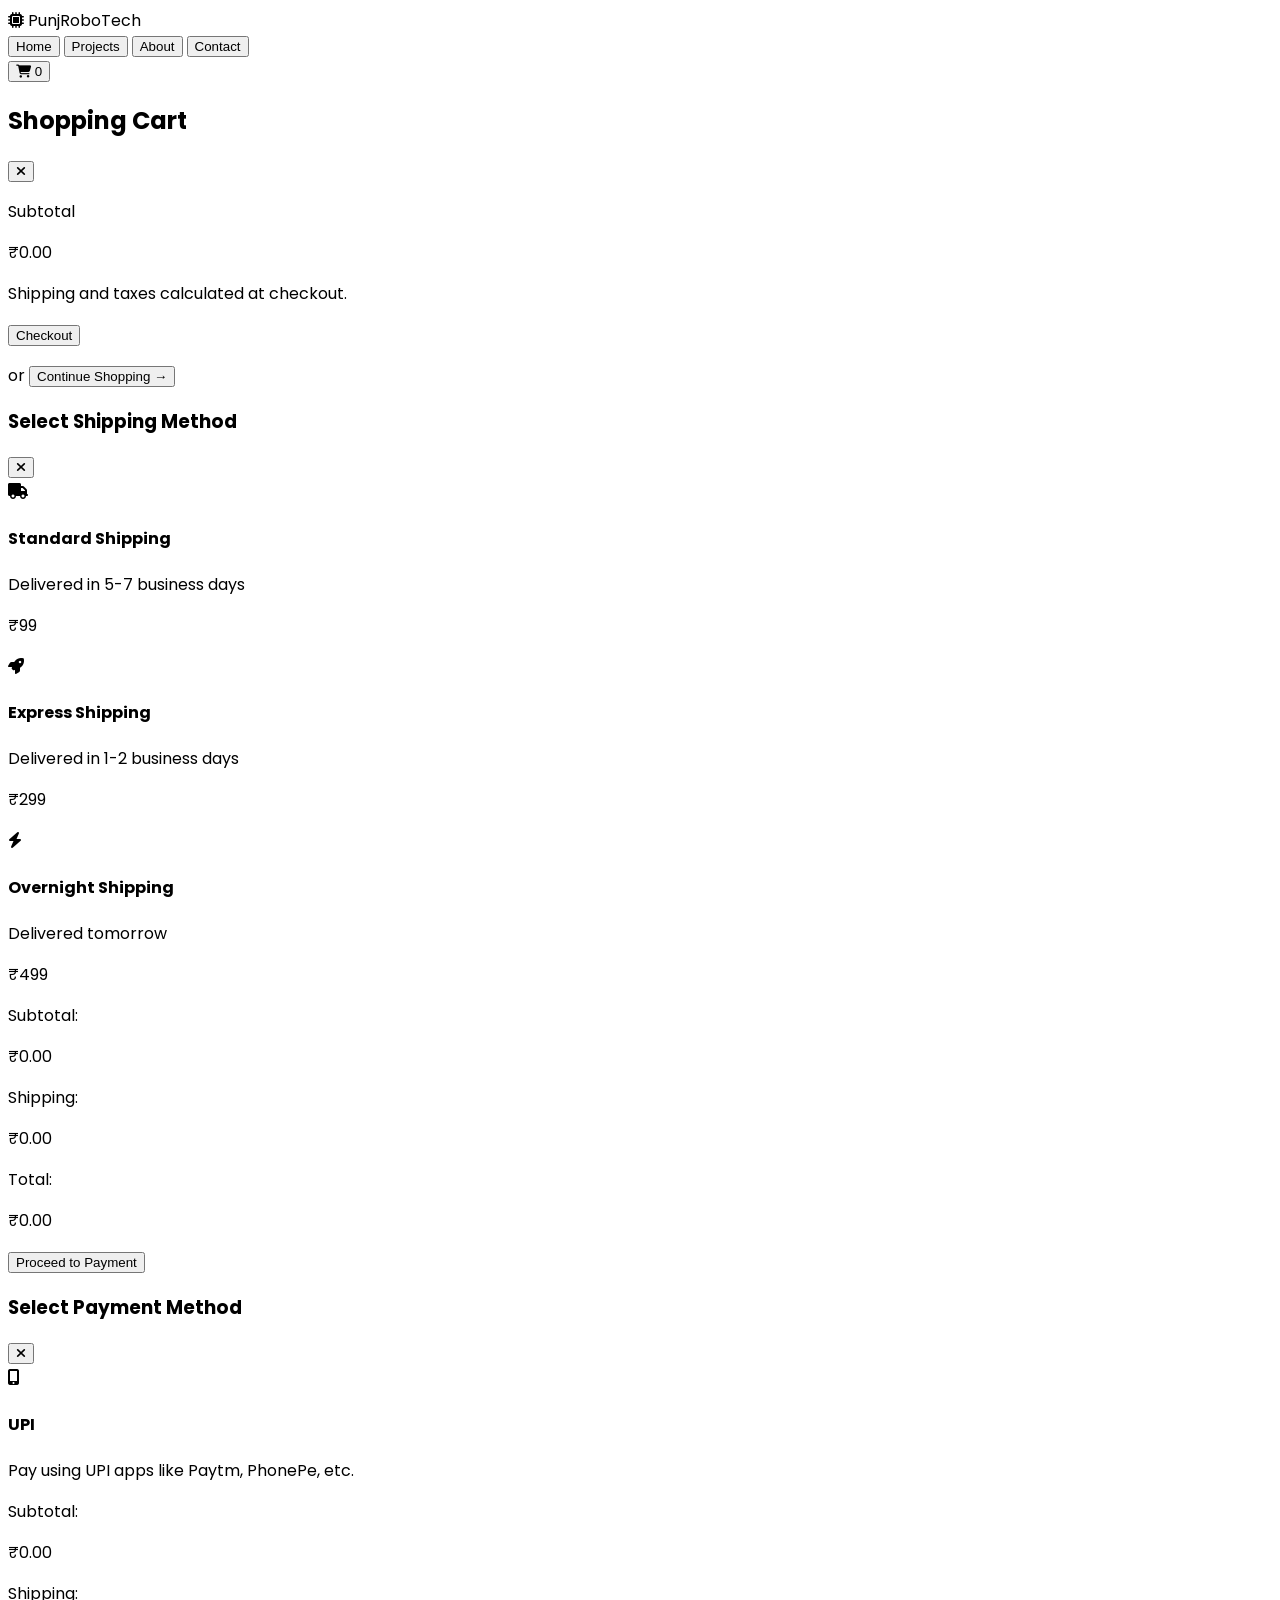
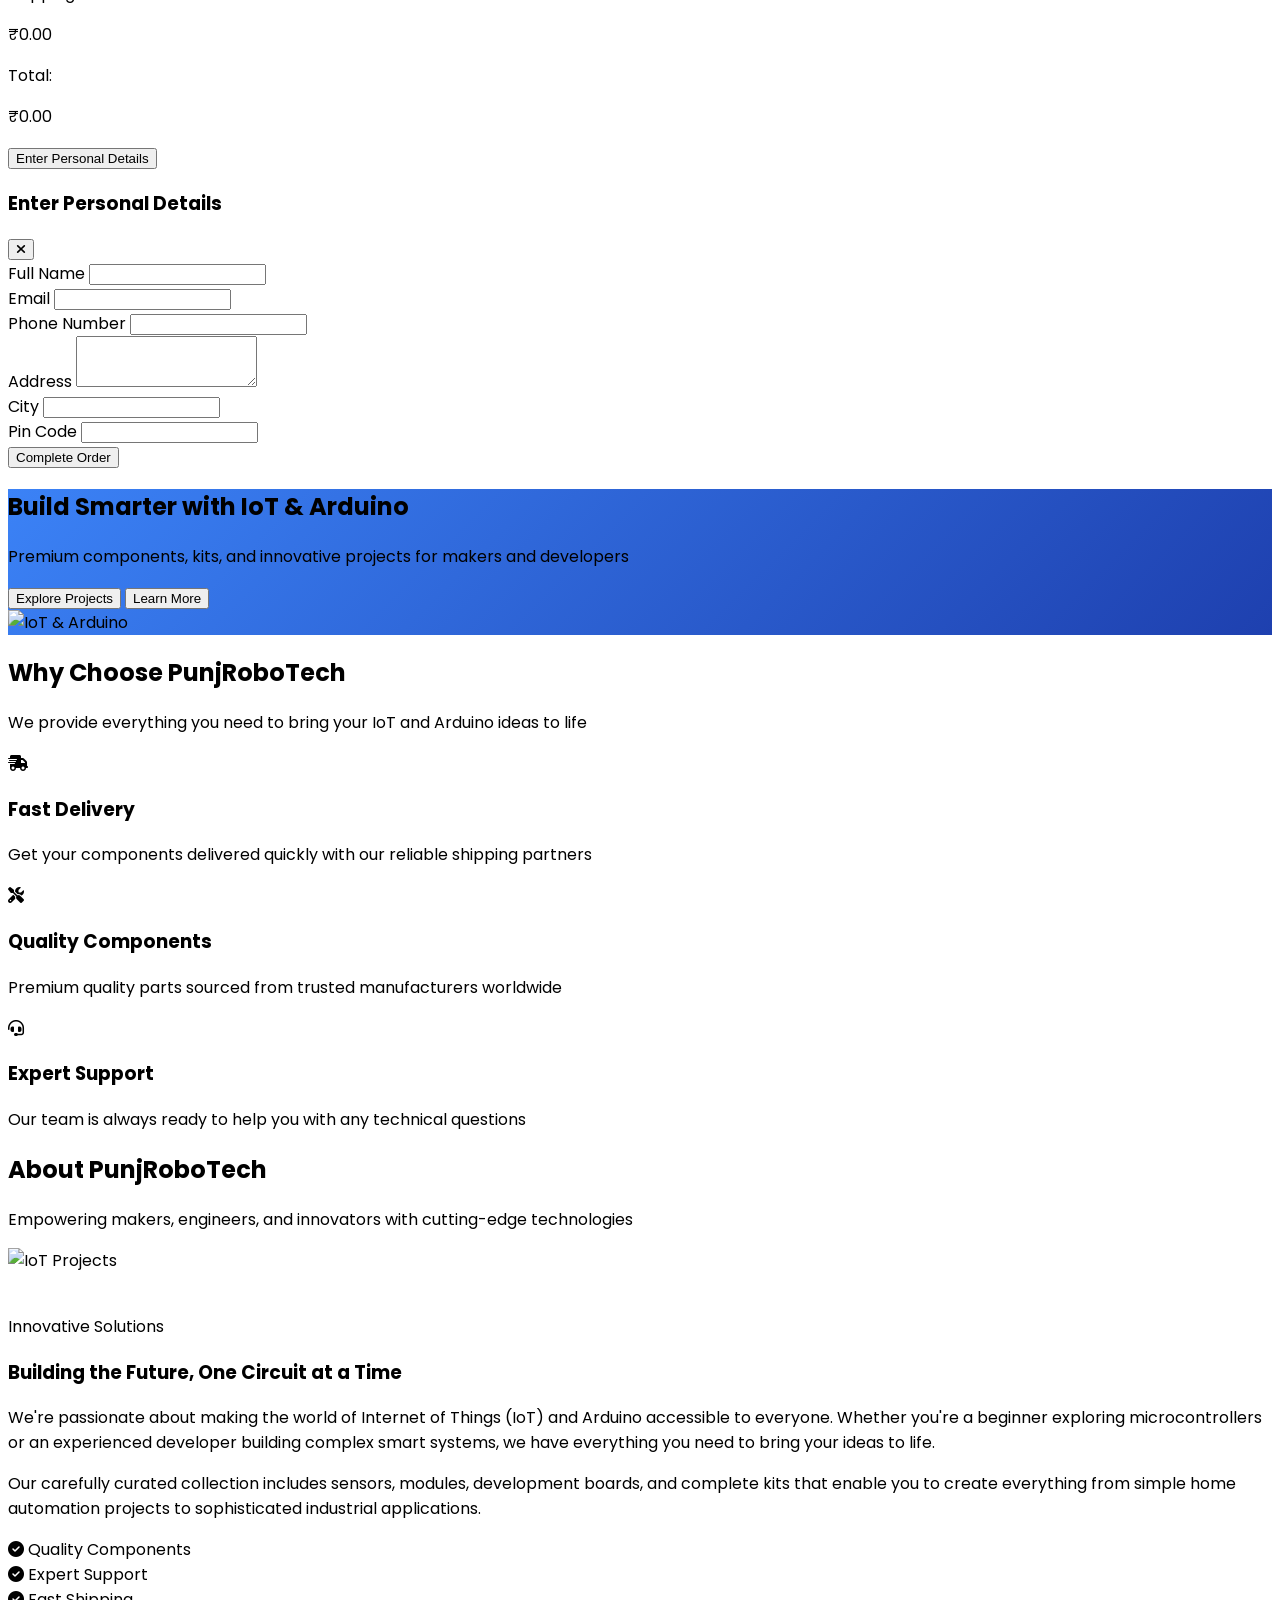
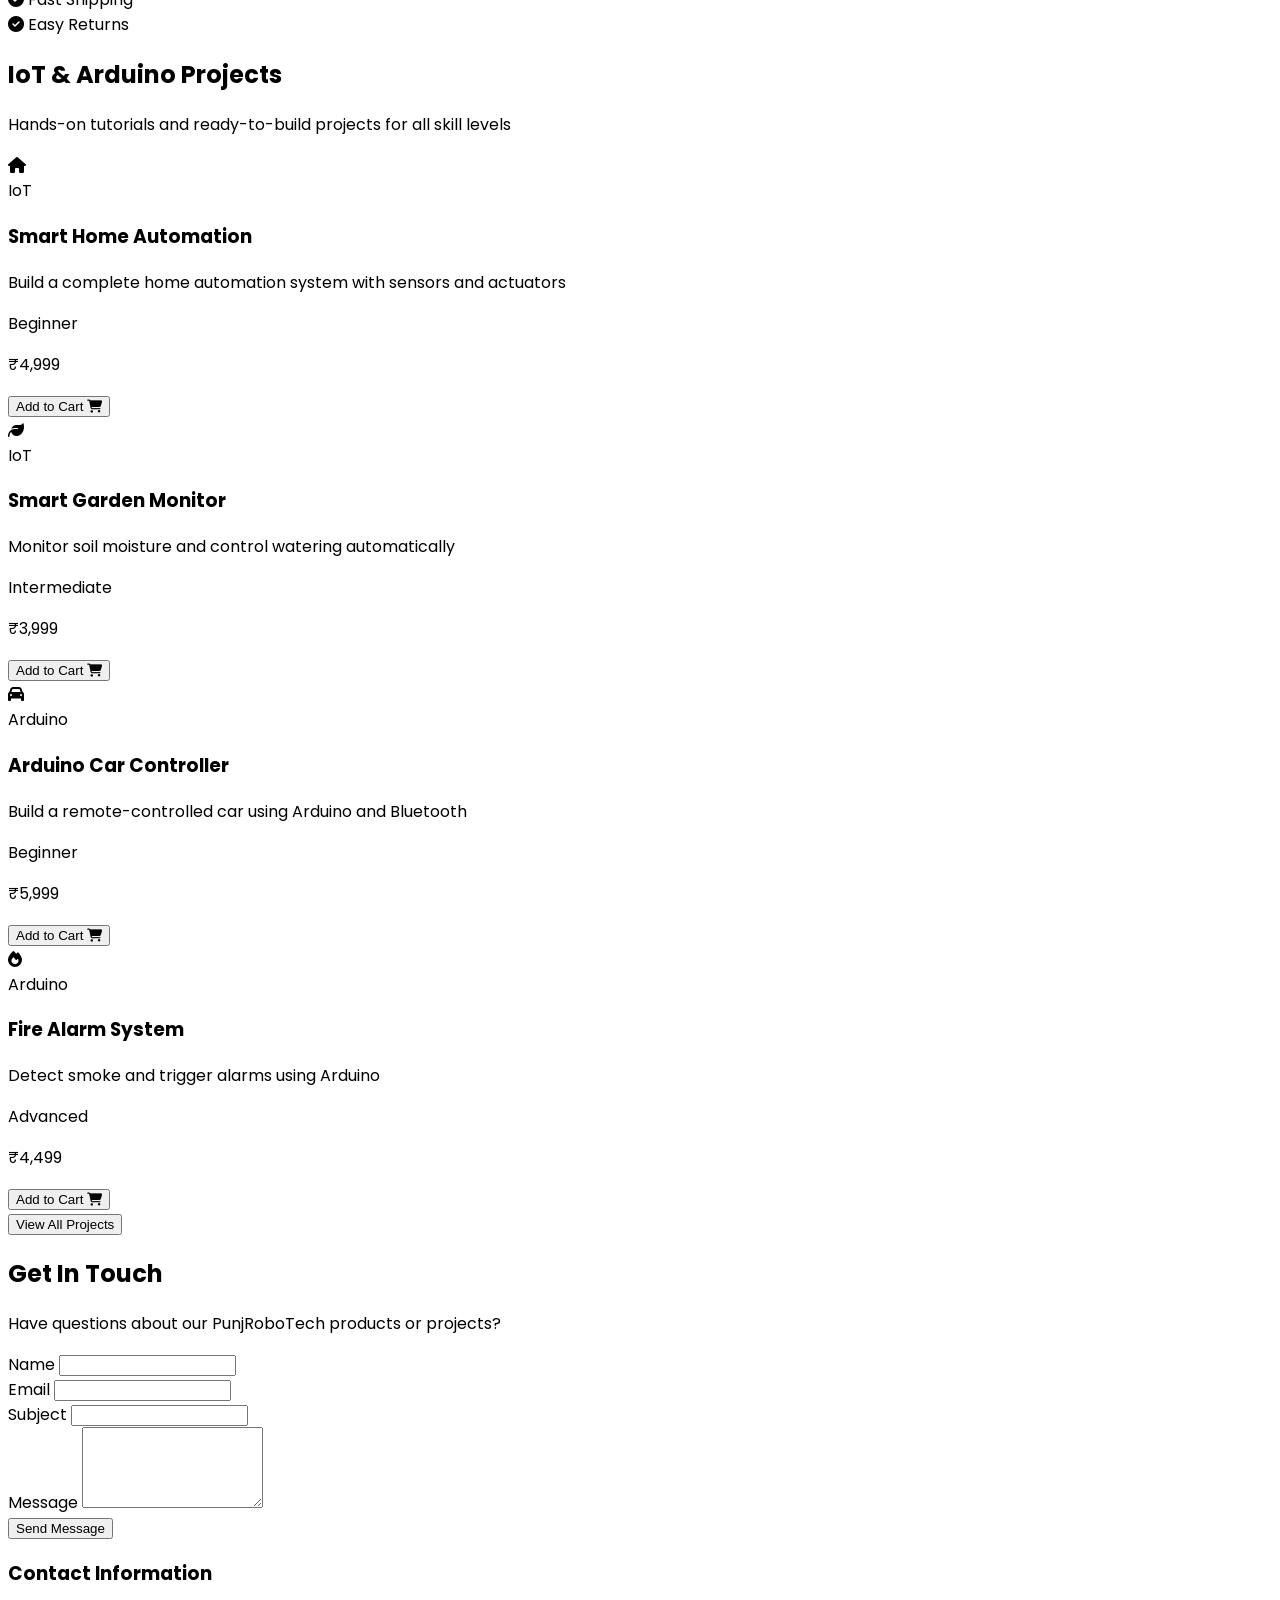
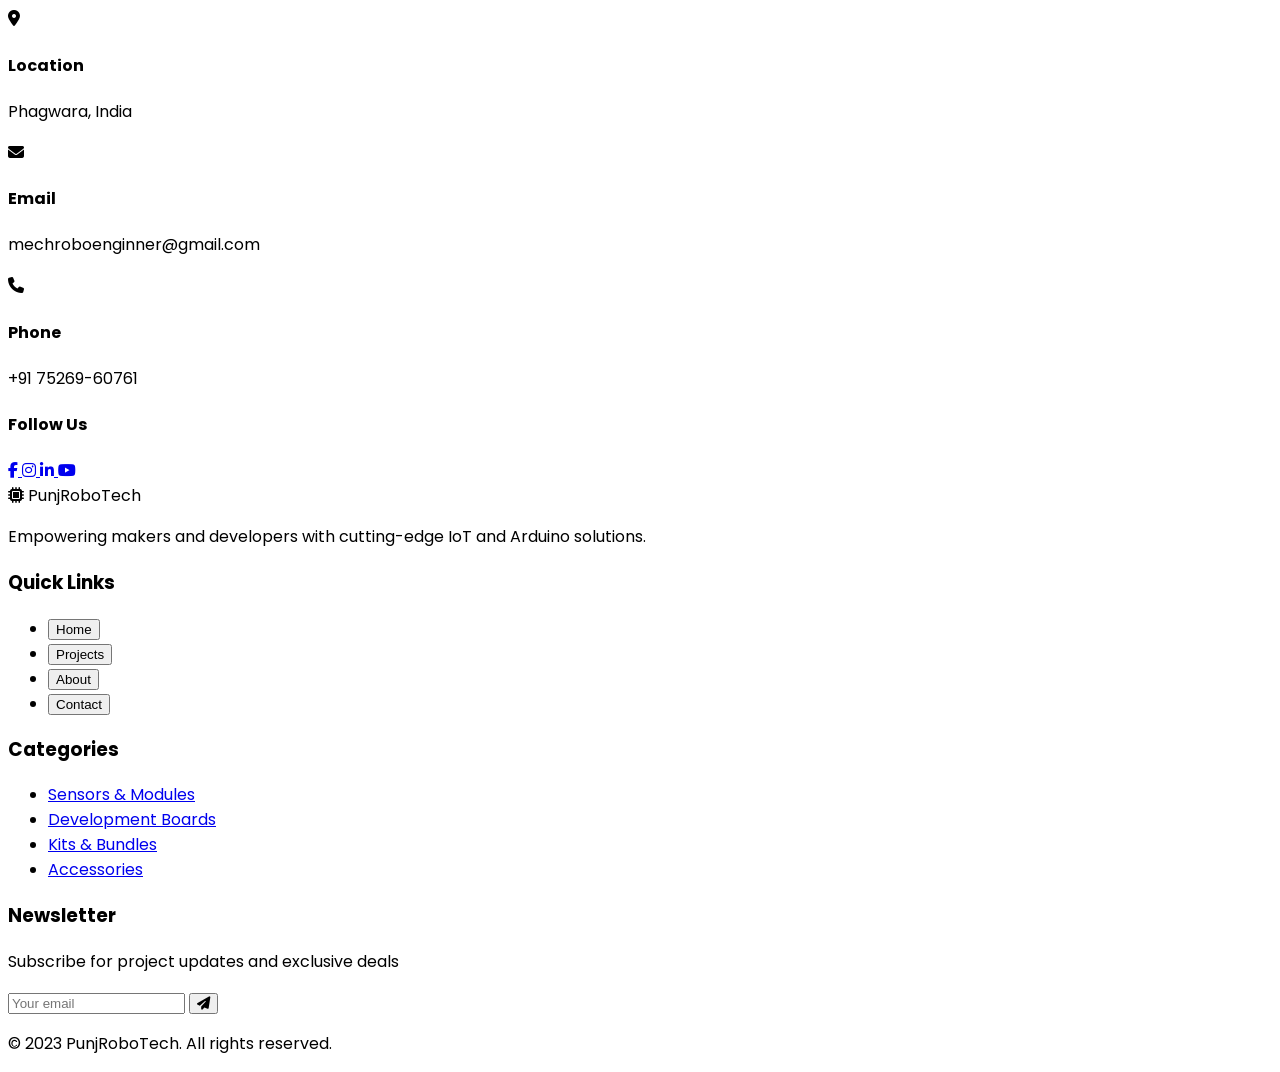
==== index.html @ 55bca628 "Update index.html" ====
<!DOCTYPE html>
<html lang="en">
<head>
    <meta charset="UTF-8">
    <meta name="viewport" content="width=device-width, initial-scale=1.0">
    <title>PunjRoboTech - IoT & Arduino Projects Store</title>
    <script src="https://cdn.tailwindcss.com"></script>
    <link rel="stylesheet" href="https://cdnjs.cloudflare.com/ajax/libs/font-awesome/6.4.0/css/all.min.css">
    <script>
        tailwind.config = {
            theme: {
                extend: {
                    colors: {
                        primary: '#3b82f6',
                        secondary: '#1e40af',
                        accent: '#f59e0b',
                        dark: '#0f172a'
                    }
                }
            }
        }
    </script>
    <style>
        @import url('https://fonts.googleapis.com/css2?family=Poppins:wght@300;400;500;600;700&display=swap');
        body {
            font-family: 'Poppins', sans-serif;
            scroll-behavior: smooth;
        }
        .product-card:hover {
            transform: translateY(-5px);
            box-shadow: 0 20px 25px -5px rgba(0, 0, 0, 0.1), 0 10px 10px -5px rgba(0, 0, 0, 0.04);
        }
        .project-card:hover {
            transform: scale(1.03);
        }
        .nav-link.active {
            color: #3b82f6;
            border-bottom: 2px solid #3b82f6;
        }
        .hero-bg {
            background: linear-gradient(135deg, #3b82f6 0%, #1e40af 100%);
        }
        .fade-in {
            animation: fadeIn 0.8s ease-in;
        }
        @keyframes fadeIn {
            from { opacity: 0; transform: translateY(20px); }
            to { opacity: 1; transform: translateY(0); }
        }
        .iot-badge {
            position: absolute;
            top: 12px;
            left: 12px;
            background-color: #f59e0b;
            color: white;
            padding: 4px 8px;
            border-radius: 4px;
            font-size: 12px;
            font-weight: bold;
        }
        .arduino-badge {
            position: absolute;
            top: 12px;
            right: 12px;
            background-color: #ef4444;
            color: white;
            padding: 4px 8px;
            border-radius: 4px;
            font-size: 12px;
            font-weight: bold;
        }
        .pulse {
            animation: pulse 2s infinite;
        }
        @keyframes pulse {
            0% { transform: scale(1); }
            50% { transform: scale(1.05); }
            100% { transform: scale(1); }
        }
        .cart-item {
            transition: all 0.3s ease;
        }
        .cart-item:hover {
            transform: translateX(5px);
        }
        .feature-icon {
            transition: all 0.3s ease;
        }
        .feature-icon:hover {
            transform: scale(1.1);
        }
        .scroll-top {
            position: fixed;
            bottom: 20px;
            right: 20px;
            opacity: 0;
            visibility: hidden;
            transition: all 0.3s ease;
        }
        .scroll-top.visible {
            opacity: 1;
            visibility: visible;
        }
        .shipping-method {
            transition: all 0.3s ease;
            cursor: pointer;
        }
        .shipping-method.selected {
            border-color: #3b82f6;
            background-color: #dbeafe;
        }
        .payment-method {
            transition: all 0.3s ease;
            cursor: pointer;
        }
        .payment-method.selected {
            border-color: #3b82f6;
            background-color: #dbeafe;
        }
        .personal-details-form {
            transition: all 0.3s ease;
            opacity: 0;
            transform: translateY(20px);
            visibility: hidden;
        }
        .personal-details-form.show {
            opacity: 1;
            transform: translateY(0);
            visibility: visible;
        }
    </style>
</head>
<body class="bg-gray-50">
    <!-- Header -->
    <header class="bg-white shadow-lg fixed w-full z-50">
        <div class="max-w-7xl mx-auto px-4 sm:px-6 lg:px-8">
            <div class="flex justify-between h-16">
                <div class="flex items-center">
                    <span class="text-2xl font-bold text-primary flex items-center">
                        <i class="fas fa-microchip mr-2"></i> PunjRoboTech
                    </span>
                </div>
                <div class="hidden md:flex items-center space-x-8">
                    <button onclick="scrollToSection('home')" class="text-gray-700 hover:text-primary transition duration-300 nav-link">Home</button>
                    <button onclick="scrollToSection('projects')" class="text-gray-700 hover:text-primary transition duration-300 nav-link">Projects</button>
                    <button onclick="scrollToSection('about')" class="text-gray-700 hover:text-primary transition duration-300 nav-link">About</button>
                    <button onclick="scrollToSection('contact')" class="text-gray-700 hover:text-primary transition duration-300 nav-link">Contact</button>
                </div>
                <div class="flex items-center">
                    <button onclick="toggleCart()" class="p-2 rounded-full bg-gray-100 hover:bg-gray-200 transition duration-300 relative">
                        <i class="fas fa-shopping-cart text-gray-700"></i>
                        <span id="cart-count" class="absolute -top-1 -right-1 bg-red-500 text-white text-xs rounded-full h-5 w-5 flex items-center justify-center">0</span>
                    </button>
                </div>
            </div>
        </div>
    </header>

    <!-- Cart Sidebar -->
    <div id="cart-sidebar" class="fixed inset-y-0 right-0 max-w-full flex transform transition-transform duration-300 ease-in-out z-50 hidden">
        <div class="w-screen max-w-md">
            <div class="h-full flex flex-col bg-white shadow-xl">
                <div class="flex-1 overflow-y-auto py-6 px-4 sm:px-6">
                    <div class="flex items-start justify-between">
                        <h2 class="text-lg font-medium text-gray-900">Shopping Cart</h2>
                        <button onclick="toggleCart()" class="text-gray-400 hover:text-gray-500">
                            <i class="fas fa-times text-xl"></i>
                        </button>
                    </div>

                    <div class="mt-8">
                        <div class="flow-root">
                            <ul id="cart-items" class="-my-6 divide-y divide-gray-200">
                                <!-- Cart items will be loaded here -->
                            </ul>
                        </div>
                    </div>
                </div>

                <div class="border-t border-gray-200 py-6 px-4 sm:px-6">
                    <div class="flex justify-between text-base font-medium text-gray-900">
                        <p>Subtotal</p>
                        <p id="cart-total">₹0.00</p>
                    </div>
                    <p class="mt-0.5 text-sm text-gray-500">Shipping and taxes calculated at checkout.</p>
                    <div class="mt-6">
                        <button id="checkout-btn" onclick="showShippingMethods()" class="w-full bg-primary text-white py-3 px-4 rounded-md shadow hover:bg-secondary transition duration-300">
                            Checkout
                        </button>
                    </div>
                    <div class="mt-6 flex justify-center text-sm text-center text-gray-500">
                        <p>
                            or
                            <button type="button" onclick="toggleCart()" class="text-primary font-medium hover:text-secondary">
                                Continue Shopping<span aria-hidden="true"> &rarr;</span>
                            </button>
                        </p>
                    </div>
                </div>
            </div>
        </div>
    </div>

    <!-- Shipping Methods Modal -->
    <div id="shipping-modal" class="fixed inset-0 bg-black bg-opacity-50 z-50 flex items-center justify-center p-4 hidden">
        <div class="bg-white rounded-xl shadow-2xl max-w-md w-full p-6">
            <div class="flex justify-between items-center mb-6">
                <h3 class="text-xl font-bold text-gray-900">Select Shipping Method</h3>
                <button onclick="closeShippingModal()" class="text-gray-400 hover:text-gray-500">
                    <i class="fas fa-times text-xl"></i>
                </button>
            </div>
            
            <div id="shipping-options" class="space-y-4">
                <div class="shipping-method border-2 border-gray-200 rounded-lg p-4 flex items-center"
                     onclick="selectShippingMethod('Standard', 99)">
                    <div class="mr-4">
                        <i class="fas fa-truck text-gray-500 text-2xl"></i>
                    </div>
                    <div class="flex-1">
                        <h4 class="font-semibold text-gray-900">Standard Shipping</h4>
                        <p class="text-gray-600 text-sm">Delivered in 5-7 business days</p>
                    </div>
                    <div class="text-right">
                        <p class="font-semibold text-primary">₹99</p>
                    </div>
                </div>
                
                <div class="shipping-method border-2 border-gray-200 rounded-lg p-4 flex items-center"
                     onclick="selectShippingMethod('Express', 299)">
                    <div class="mr-4">
                        <i class="fas fa-rocket text-gray-500 text-2xl"></i>
                    </div>
                    <div class="flex-1">
                        <h4 class="font-semibold text-gray-900">Express Shipping</h4>
                        <p class="text-gray-600 text-sm">Delivered in 1-2 business days</p>
                    </div>
                    <div class="text-right">
                        <p class="font-semibold text-primary">₹299</p>
                    </div>
                </div>
                
                <div class="shipping-method border-2 border-gray-200 rounded-lg p-4 flex items-center"
                     onclick="selectShippingMethod('Overnight', 499)">
                    <div class="mr-4">
                        <i class="fas fa-bolt text-gray-500 text-2xl"></i>
                    </div>
                    <div class="flex-1">
                        <h4 class="font-semibold text-gray-900">Overnight Shipping</h4>
                        <p class="text-gray-600 text-sm">Delivered tomorrow</p>
                    </div>
                    <div class="text-right">
                        <p class="font-semibold text-primary">₹499</p>
                    </div>
                </div>
            </div>
            
            <div class="mt-8 pt-6 border-t border-gray-200">
                <div class="flex justify-between items-center mb-4">
                    <p class="text-gray-600">Subtotal:</p>
                    <p id="sub-total" class="font-semibold">₹0.00</p>
                </div>
                <div class="flex justify-between items-center mb-4">
                    <p class="text-gray-600">Shipping:</p>
                    <p id="shipping-cost" class="font-semibold">₹0.00</p>
                </div>
                <div class="flex justify-between items-center mb-6">
                    <p class="text-lg font-semibold text-gray-900">Total:</p>
                    <p id="final-total" class="text-lg font-bold text-primary">₹0.00</p>
                </div>
                <button onclick="showPaymentMethods()" class="w-full bg-primary text-white py-3 px-4 rounded-md shadow hover:bg-secondary transition duration-300">
                    Proceed to Payment
                </button>
            </div>
        </div>
    </div>

    <!-- Payment Methods Modal -->
    <div id="payment-modal" class="fixed inset-0 bg-black bg-opacity-50 z-50 flex items-center justify-center p-4 hidden">
        <div class="bg-white rounded-xl shadow-2xl max-w-md w-full p-6">
            <div class="flex justify-between items-center mb-6">
                <h3 class="text-xl font-bold text-gray-900">Select Payment Method</h3>
                <button onclick="closePaymentModal()" class="text-gray-400 hover:text-gray-500">
                    <i class="fas fa-times text-xl"></i>
                </button>
            </div>
            
            <div id="payment-options" class="space-y-4">
                <div class="payment-method border-2 border-gray-200 rounded-lg p-4 flex items-center"
                     onclick="selectPaymentMethod('UPI')">
                    <div class="mr-4">
                        <i class="fas fa-mobile-alt text-gray-500 text-2xl"></i>
                    </div>
                    <div class="flex-1">
                        <h4 class="font-semibold text-gray-900">UPI</h4>
                        <p class="text-gray-600 text-sm">Pay using UPI apps like Paytm, PhonePe, etc.</p>
                    </div>
                </div>
            </div>
            
            <div class="mt-8 pt-6 border-t border-gray-200">
                <div class="flex justify-between items-center mb-4">
                    <p class="text-gray-600">Subtotal:</p>
                    <p id="payment-subtotal" class="font-semibold">₹0.00</p>
                </div>
                <div class="flex justify-between items-center mb-4">
                    <p class="text-gray-600">Shipping:</p>
                    <p id="payment-shipping" class="font-semibold">₹0.00</p>
                </div>
                <div class="flex justify-between items-center mb-6">
                    <p class="text-lg font-semibold text-gray-900">Total:</p>
                    <p id="payment-total" class="text-lg font-bold text-primary">₹0.00</p>
                </div>
                <button onclick="showPersonalDetailsForm()" class="w-full bg-primary text-white py-3 px-4 rounded-md shadow hover:bg-secondary transition duration-300">
                    Enter Personal Details
                </button>
            </div>
        </div>
    </div>

    <!-- Personal Details Form Modal -->
    <div id="details-modal" class="fixed inset-0 bg-black bg-opacity-50 z-50 flex items-center justify-center p-4 hidden">
        <div class="bg-white rounded-xl shadow-2xl max-w-md w-full p-6">
            <div class="flex justify-between items-center mb-6">
                <h3 class="text-xl font-bold text-gray-900">Enter Personal Details</h3>
                <button onclick="closeDetailsModal()" class="text-gray-400 hover:text-gray-500">
                    <i class="fas fa-times text-xl"></i>
                </button>
            </div>
            
            <form id="personal-details-form" class="space-y-4">
                <div>
                    <label for="full-name" class="block text-gray-700 font-medium mb-2">Full Name</label>
                    <input type="text" id="full-name" class="w-full px-4 py-3 border border-gray-300 rounded-lg focus:ring-2 focus:ring-primary focus:border-transparent" required>
                </div>
                
                <div>
                    <label for="email" class="block text-gray-700 font-medium mb-2">Email</label>
                    <input type="email" id="email" class="w-full px-4 py-3 border border-gray-300 rounded-lg focus:ring-2 focus:ring-primary focus:border-transparent" required>
                </div>
                
                <div>
                    <label for="phone" class="block text-gray-700 font-medium mb-2">Phone Number</label>
                    <input type="tel" id="phone" class="w-full px-4 py-3 border border-gray-300 rounded-lg focus:ring-2 focus:ring-primary focus:border-transparent" required>
                </div>
                
                <div>
                    <label for="address" class="block text-gray-700 font-medium mb-2">Address</label>
                    <textarea id="address" rows="3" class="w-full px-4 py-3 border border-gray-300 rounded-lg focus:ring-2 focus:ring-primary focus:border-transparent" required></textarea>
                </div>
                
                <div class="grid grid-cols-2 gap-4">
                    <div>
                        <label for="city" class="block text-gray-700 font-medium mb-2">City</label>
                        <input type="text" id="city" class="w-full px-4 py-3 border border-gray-300 rounded-lg focus:ring-2 focus:ring-primary focus:border-transparent" required>
                    </div>
                    
                    <div>
                        <label for="pincode" class="block text-gray-700 font-medium mb-2">Pin Code</label>
                        <input type="text" id="pincode" class="w-full px-4 py-3 border border-gray-300 rounded-lg focus:ring-2 focus:ring-primary focus:border-transparent" required>
                    </div>
                </div>
                
                <div class="mt-8">
                    <button type="submit" class="w-full bg-primary text-white py-3 px-4 rounded-md shadow hover:bg-secondary transition duration-300">
                        Complete Order
                    </button>
                </div>
            </form>
        </div>
    </div>

    <!-- Cart Overlay -->
    <div id="cart-overlay" class="fixed inset-0 bg-black bg-opacity-50 z-40 hidden"></div>

    <!-- Hero Section -->
    <section id="home" class="hero-bg pt-16 pb-20">
        <div class="max-w-7xl mx-auto px-4 sm:px-6 lg:px-8">
            <div class="flex flex-col md:flex-row items-center justify-between py-12">
                <div class="md:w-1/2 mb-10 md:mb-0 fade-in">
                    <h1 class="text-4xl md:text-5xl font-bold text-white leading-tight mb-4">
                        Build Smarter with IoT & Arduino
                    </h1>
                    <p class="text-xl text-blue-100 mb-8">
                        Premium components, kits, and innovative projects for makers and developers
                    </p>
                    <div class="flex flex-col sm:flex-row space-y-4 sm:space-y-0 sm:space-x-4">
                        <button onclick="scrollToSection('projects')" class="bg-white text-primary font-semibold py-3 px-8 rounded-lg shadow-lg hover:bg-gray-100 transition duration-300">
                            Explore Projects
                        </button>
                        <button onclick="scrollToSection('about')" class="border-2 border-white text-white font-semibold py-3 px-8 rounded-lg hover:bg-white hover:text-primary transition duration-300">
                            Learn More
                        </button>
                    </div>
                </div>
                <div class="md:w-1/2 flex justify-center fade-in">
                    <div class="relative">
                        <div class="w-64 h-64 bg-accent rounded-full absolute -top-4 -left-4 opacity-20 animate-pulse"></div>
                        <div class="w-64 h-64 bg-primary rounded-full absolute -bottom-4 -right-4 opacity-20 animate-pulse"></div>
                        <img src="https://images.unsplash.com/photo-1607082350899-7e105aa886ae?auto=format&fit=crop&w=500&h=500&q=80" alt="IoT & Arduino" class="relative rounded-xl shadow-2xl pulse">
                    </div>
                </div>
            </div>
        </div>
    </section>

    <!-- Features Section -->
    <section class="py-16 bg-white">
        <div class="max-w-7xl mx-auto px-4 sm:px-6 lg:px-8">
            <div class="text-center mb-12">
                <h2 class="text-3xl md:text-4xl font-bold text-gray-900 mb-4">Why Choose PunjRoboTech</h2>
                <p class="text-xl text-gray-600 max-w-3xl mx-auto">
                    We provide everything you need to bring your IoT and Arduino ideas to life
                </p>
            </div>
            
            <div class="grid grid-cols-1 md:grid-cols-3 gap-8">
                <div class="text-center p-6 rounded-xl bg-gray-50 hover:bg-gray-100 transition duration-300">
                    <div class="feature-icon w-16 h-16 bg-primary rounded-full flex items-center justify-center mx-auto mb-4">
                        <i class="fas fa-shipping-fast text-white text-2xl"></i>
                    </div>
                    <h3 class="text-xl font-semibold text-gray-900 mb-2">Fast Delivery</h3>
                    <p class="text-gray-600">Get your components delivered quickly with our reliable shipping partners</p>
                </div>
                
                <div class="text-center p-6 rounded-xl bg-gray-50 hover:bg-gray-100 transition duration-300">
                    <div class="feature-icon w-16 h-16 bg-accent rounded-full flex items-center justify-center mx-auto mb-4">
                        <i class="fas fa-tools text-white text-2xl"></i>
                    </div>
                    <h3 class="text-xl font-semibold text-gray-900 mb-2">Quality Components</h3>
                    <p class="text-gray-600">Premium quality parts sourced from trusted manufacturers worldwide</p>
                </div>
                
                <div class="text-center p-6 rounded-xl bg-gray-50 hover:bg-gray-100 transition duration-300">
                    <div class="feature-icon w-16 h-16 bg-secondary rounded-full flex items-center justify-center mx-auto mb-4">
                        <i class="fas fa-headset text-white text-2xl"></i>
                    </div>
                    <h3 class="text-xl font-semibold text-gray-900 mb-2">Expert Support</h3>
                    <p class="text-gray-600">Our team is always ready to help you with any technical questions</p>
                </div>
            </div>
        </div>
    </section>

    <!-- About Section -->
    <section id="about" class="py-20 bg-gray-50">
        <div class="max-w-7xl mx-auto px-4 sm:px-6 lg:px-8">
            <div class="text-center mb-16">
                <h2 class="text-3xl md:text-4xl font-bold text-gray-900 mb-4">About PunjRoboTech</h2>
                <p class="text-xl text-gray-600 max-w-3xl mx-auto">
                    Empowering makers, engineers, and innovators with cutting-edge technologies
                </p>
            </div>
            
            <div class="flex flex-col md:flex-row items-center gap-12">
                <div class="md:w-1/2 fade-in">
                    <div class="relative">
                        <img src="https://images.unsplash.com/photo-1550745165-9bc0b252726f?auto=format&fit=crop&w=600&h=400&q=80" alt="IoT Projects" class="rounded-xl shadow-lg">
                        <div class="absolute -bottom-6 -right-6 bg-primary text-white p-4 rounded-lg shadow-lg">
                            <i class="fas fa-chip text-2xl"></i>
                            <p class="font-bold mt-2">Innovative Solutions</p>
                        </div>
                    </div>
                </div>
                <div class="md:w-1/2 fade-in">
                    <h3 class="text-2xl font-bold text-gray-900 mb-6">Building the Future, One Circuit at a Time</h3>
                    <p class="text-gray-600 mb-6">
                        We're passionate about making the world of Internet of Things (IoT) and Arduino accessible to everyone. Whether you're a beginner exploring microcontrollers or an experienced developer building complex smart systems, we have everything you need to bring your ideas to life.
                    </p>
                    <p class="text-gray-600 mb-6">
                        Our carefully curated collection includes sensors, modules, development boards, and complete kits that enable you to create everything from simple home automation projects to sophisticated industrial applications.
                    </p>
                    <div class="grid grid-cols-2 gap-4">
                        <div class="flex items-center">
                            <i class="fas fa-check-circle text-green-500 mr-2"></i>
                            <span>Quality Components</span>
                        </div>
                        <div class="flex items-center">
                            <i class="fas fa-check-circle text-green-500 mr-2"></i>
                            <span>Expert Support</span>
                        </div>
                        <div class="flex items-center">
                            <i class="fas fa-check-circle text-green-500 mr-2"></i>
                            <span>Fast Shipping</span>
                        </div>
                        <div class="flex items-center">
                            <i class="fas fa-check-circle text-green-500 mr-2"></i>
                            <span>Easy Returns</span>
                        </div>
                    </div>
                </div>
            </div>
        </div>
    </section>

    <!-- Projects Section -->
    <section id="projects" class="py-20 bg-gray-50">
        <div class="max-w-7xl mx-auto px-4 sm:px-6 lg:px-8">
            <div class="text-center mb-16">
                <h2 class="text-3xl md:text-4xl font-bold text-gray-900 mb-4">IoT & Arduino Projects</h2>
                <p class="text-xl text-gray-600 max-w-3xl mx-auto">
                    Hands-on tutorials and ready-to-build projects for all skill levels
                </p>
            </div>
            
            <div class="grid grid-cols-1 md:grid-cols-2 lg:grid-cols-3 gap-8">
                <!-- Project 1 -->
                <div class="project-card bg-white rounded-xl shadow-lg overflow-hidden transition duration-300">
                    <div class="h-48 bg-gradient-to-r from-blue-400 to-purple-500 relative">
                        <div class="absolute inset-0 flex items-center justify-center">
                            <i class="fas fa-home text-white text-5xl"></i>
                        </div>
                    </div>
                    <div class="p-6">
                        <span class="inline-block bg-primary text-white text-xs font-semibold px-3 py-1 rounded-full mb-3">IoT</span>
                        <h3 class="text-xl font-semibold text-gray-900 mb-2">Smart Home Automation</h3>
                        <p class="text-gray-600 mb-4">Build a complete home automation system with sensors and actuators</p>
                        <div class="flex justify-between items-center">
                            <span class="text-sm text-gray-500">Beginner</span>
                            <div class="text-right">
                                <p class="text-lg font-bold text-primary">₹4,999</p>
                                <button onclick="addToCart('Smart Home Automation', 4999)" class="text-primary font-medium hover:text-secondary transition duration-300">
                                    Add to Cart <i class="fas fa-shopping-cart ml-1"></i>
                                </button>
                            </div>
                        </div>
                    </div>
                </div>

                <!-- Project 2 -->
                <div class="project-card bg-white rounded-xl shadow-lg overflow-hidden transition duration-300">
                    <div class="h-48 bg-gradient-to-r from-green-400 to-teal-500 relative">
                        <div class="absolute inset-0 flex items-center justify-center">
                            <i class="fas fa-leaf text-white text-5xl"></i>
                        </div>
                    </div>
                    <div class="p-6">
                        <span class="inline-block bg-secondary text-white text-xs font-semibold px-3 py-1 rounded-full mb-3">IoT</span>
                        <h3 class="text-xl font-semibold text-gray-900 mb-2">Smart Garden Monitor</h3>
                        <p class="text-gray-600 mb-4">Monitor soil moisture and control watering automatically</p>
                        <div class="flex justify-between items-center">
                            <span class="text-sm text-gray-500">Intermediate</span>
                            <div class="text-right">
                                <p class="text-lg font-bold text-primary">₹3,999</p>
                                <button onclick="addToCart('Smart Garden Monitor', 3999)" class="text-primary font-medium hover:text-secondary transition duration-300">
                                    Add to Cart <i class="fas fa-shopping-cart ml-1"></i>
                                </button>
                            </div>
                        </div>
                    </div>
                </div>

                <!-- Project 3 -->
                <div class="project-card bg-white rounded-xl shadow-lg overflow-hidden transition duration-300">
                    <div class="h-48 bg-gradient-to-r from-yellow-400 to-orange-500 relative">
                        <div class="absolute inset-0 flex items-center justify-center">
                            <i class="fas fa-car text-white text-5xl"></i>
                        </div>
                    </div>
                    <div class="p-6">
                        <span class="inline-block bg-accent text-white text-xs font-semibold px-3 py-1 rounded-full mb-3">Arduino</span>
                        <h3 class="text-xl font-semibold text-gray-900 mb-2">Arduino Car Controller</h3>
                        <p class="text-gray-600 mb-4">Build a remote-controlled car using Arduino and Bluetooth</p>
                        <div class="flex justify-between items-center">
                            <span class="text-sm text-gray-500">Beginner</span>
                            <div class="text-right">
                                <p class="text-lg font-bold text-primary">₹5,999</p>
                                <button onclick="addToCart('Arduino Car Controller', 5999)" class="text-primary font-medium hover:text-secondary transition duration-300">
                                    Add to Cart <i class="fas fa-shopping-cart ml-1"></i>
                                </button>
                            </div>
                        </div>
                    </div>
                </div>

                <!-- Project 4 -->
                <div class="project-card bg-white rounded-xl shadow-lg overflow-hidden transition duration-300">
                    <div class="h-48 bg-gradient-to-r from-red-400 to-orange-500 relative">
                        <div class="absolute inset-0 flex items-center justify-center">
                            <i class="fas fa-fire text-white text-5xl"></i>
                        </div>
                    </div>
                    <div class="p-6">
                        <span class="inline-block bg-accent text-white text-xs font-semibold px-3 py-1 rounded-full mb-3">Arduino</span>
                        <h3 class="text-xl font-semibold text-gray-900 mb-2">Fire Alarm System</h3>
                        <p class="text-gray-600 mb-4">Detect smoke and trigger alarms using Arduino</p>
                        <div class="flex justify-between items-center">
                            <span class="text-sm text-gray-500">Advanced</span>
                            <div class="text-right">
                                <p class="text-lg font-bold text-primary">₹4,499</p>
                                <button onclick="addToCart('Fire Alarm System', 4499)" class="text-primary font-medium hover:text-secondary transition duration-300">
                                    Add to Cart <i class="fas fa-shopping-cart ml-1"></i>
                                </button>
                            </div>
                        </div>
                    </div>
                </div>
            </div>
            
            <div class="text-center mt-12">
                <button onclick="scrollToSection('projects')" class="border-2 border-primary text-primary font-semibold py-3 px-8 rounded-lg hover:bg-primary hover:text-white transition duration-300">
                    View All Projects
                </button>
            </div>
        </div>
    </section>

    <!-- Contact Section -->
    <section id="contact" class="py-20 bg-white">
        <div class="max-w-7xl mx-auto px-4 sm:px-6 lg:px-8">
            <div class="text-center mb-16">
                <h2 class="text-3xl md:text-4xl font-bold text-gray-900 mb-4">Get In Touch</h2>
                <p class="text-xl text-gray-600 max-w-3xl mx-auto">
                    Have questions about our PunjRoboTech products or projects?
                </p>
            </div>
            
            <div class="flex flex-col md:flex-row gap-12">
                <div class="md:w-1/2">
                    <form id="contact-form" class="space-y-6">
                        <div>
                            <label for="name" class="block text-gray-700 font-medium mb-2">Name</label>
                            <input type="text" id="name" class="w-full px-4 py-3 border border-gray-300 rounded-lg focus:ring-2 focus:ring-primary focus:border-transparent" required>
                        </div>
                        <div>
                            <label for="email" class="block text-gray-700 font-medium mb-2">Email</label>
                            <input type="email" id="email" class="w-full px-4 py-3 border border-gray-300 rounded-lg focus:ring-2 focus:ring-primary focus:border-transparent" required>
                        </div>
                        <div>
                            <label for="subject" class="block text-gray-700 font-medium mb-2">Subject</label>
                            <input type="text" id="subject" class="w-full px-4 py-3 border border-gray-300 rounded-lg focus:ring-2 focus:ring-primary focus:border-transparent" required>
                        </div>
                        <div>
                            <label for="message" class="block text-gray-700 font-medium mb-2">Message</label>
                            <textarea id="message" rows="5" class="w-full px-4 py-3 border border-gray-300 rounded-lg focus:ring-2 focus:ring-primary focus:border-transparent" required></textarea>
                        </div>
                        <button type="submit" class="w-full bg-primary hover:bg-secondary text-white font-semibold py-3 px-6 rounded-lg transition duration-300">
                            Send Message
                        </button>
                    </form>
                </div>
                
                <div class="md:w-1/2">
                    <div class="bg-white p-8 rounded-xl shadow-lg h-full">
                        <h3 class="text-2xl font-semibold text-gray-900 mb-6">Contact Information</h3>
                        
                        <div class="space-y-6">
                            <div class="flex items-start">
                                <div class="flex-shrink-0 bg-primary p-3 rounded-lg">
                                    <i class="fas fa-map-marker-alt text-white text-xl"></i>
                                </div>
                                <div class="ml-4">
                                    <h4 class="text-lg font-medium text-gray-900">Location</h4>
                                    <p class="text-gray-600">Phagwara, India</p>
                                </div>
                            </div>
                            
                            <div class="flex items-start">
                                <div class="flex-shrink-0 bg-primary p-3 rounded-lg">
                                    <i class="fas fa-envelope text-white text-xl"></i>
                                </div>
                                <div class="ml-4">
                                    <h4 class="text-lg font-medium text-gray-900">Email</h4>
                                    <p class="text-gray-600">mechroboenginner@gmail.com</p>
                                </div>
                            </div>
                            
                            <div class="flex items-start">
                                <div class="flex-shrink-0 bg-primary p-3 rounded-lg">
                                    <i class="fas fa-phone text-white text-xl"></i>
                                </div>
                                <div class="ml-4">
                                    <h4 class="text-lg font-medium text-gray-900">Phone</h4>
                                    <p class="text-gray-600">+91 75269-60761</p>
                                </div>
                            </div>
                            
                            <div class="pt-6">
                                <h4 class="text-lg font-medium text-gray-900 mb-4">Follow Us</h4>
                                <div class="flex space-x-4">
                                    <a href="#" class="bg-gray-200 p-3 rounded-full hover:bg-primary hover:text-white transition duration-300">
                                        <i class="fab fa-facebook-f"></i>
                                    </a>
                                    <a href="#" class="bg-gray-200 p-3 rounded-full hover:bg-primary hover:text-white transition duration-300">
                                        <i class="fab fa-instagram"></i>
                                    </a>
                                    <a href="#" class="bg-gray-200 p-3 rounded-full hover:bg-primary hover:text-white transition duration-300">
                                        <i class="fab fa-linkedin-in"></i>
                                    </a>
                                    <a href="#" class="bg-gray-200 p-3 rounded-full hover:bg-primary hover:text-white transition duration-300">
                                        <i class="fab fa-youtube"></i>
                                    </a>
                                </div>
                            </div>
                        </div>
                    </div>
                </div>
            </div>
        </div>
    </section>

    <!-- Footer -->
    <footer class="bg-dark text-white py-12">
        <div class="max-w-7xl mx-auto px-4 sm:px-6 lg:px-8">
            <div class="grid grid-cols-1 md:grid-cols-4 gap-8">
                <div>
                    <span class="text-2xl font-bold text-primary flex items-center">
                        <i class="fas fa-microchip mr-2"></i> PunjRoboTech
                    </span>
                    <p class="mt-4 text-gray-400">
                        Empowering makers and developers with cutting-edge IoT and Arduino solutions.
                    </p>
                </div>
                
                <div>
                    <h3 class="text-lg font-semibold mb-4">Quick Links</h3>
                    <ul class="space-y-2">
                        <li><button onclick="scrollToSection('home')" class="text-gray-400 hover:text-white transition duration-300">Home</button></li>
                        <li><button onclick="scrollToSection('projects')" class="text-gray-400 hover:text-white transition duration-300">Projects</button></li>
                        <li><button onclick="scrollToSection('about')" class="text-gray-400 hover:text-white transition duration-300">About</button></li>
                        <li><button onclick="scrollToSection('contact')" class="text-gray-400 hover:text-white transition duration-300">Contact</button></li>
                    </ul>
                </div>
                
                <div>
                    <h3 class="text-lg font-semibold mb-4">Categories</h3>
                    <ul class="space-y-2">
                        <li><a href="#" class="text-gray-400 hover:text-white transition duration-300">Sensors & Modules</a></li>
                        <li><a href="#" class="text-gray-400 hover:text-white transition duration-300">Development Boards</a></li>
                        <li><a href="#" class="text-gray-400 hover:text-white transition duration-300">Kits & Bundles</a></li>
                        <li><a href="#" class="text-gray-400 hover:text-white transition duration-300">Accessories</a></li>
                    </ul>
                </div>
                
                <div>
                    <h3 class="text-lg font-semibold mb-4">Newsletter</h3>
                    <p class="text-gray-400 mb-4">Subscribe for project updates and exclusive deals</p>
                    <div class="flex">
                        <input type="email" placeholder="Your email" class="px-4 py-2 w-full rounded-l-lg text-gray-900">
                        <button class="bg-primary hover:bg-secondary px-4 py-2 rounded-r-lg transition duration-300">
                            <i class="fas fa-paper-plane"></i>
                        </button>
                    </div>
                </div>
            </div>
            
            <div class="border-t border-gray-800 mt-12 pt-8 text-center text-gray-400">
                <p>&copy; 2023 PunjRoboTech. All rights reserved.</p>
            </div>
        </div>
    </footer>

    <!-- Scroll to Top Button -->
    <button id="scroll-top" class="scroll-top bg-primary text-white p-3 rounded-full shadow-lg">
        <i class="fas fa-arrow-up"></i>
    </button>

    <script>
        // Cart functionality
        let cart = [];
        let total = 0;
        let selectedShipping = null;
        let selectedPayment = null;

        function addToCart(name, price) {
            const existingItem = cart.find(item => item.name === name);
            if (existingItem) {
                existingItem.quantity += 1;
            } else {
                cart.push({
                    name: name,
                    price: price,
                    quantity: 1
                });
            }
            updateCartDisplay();
            showNotification(`${name} added to cart!`);
        }
        
        function removeFromCart(index) {
            cart.splice(index, 1);
            updateCartDisplay();
        }
        
        function updateCartDisplay() {
            const cartItemsContainer = document.getElementById('cart-items');
            const cartCountElement = document.getElementById('cart-count');
            const cartTotalElement = document.getElementById('cart-total');
            
            // Update cart count
            const totalItems = cart.reduce((total, item) => total + item.quantity, 0);
            cartCountElement.textContent = totalItems;
            
            // Update cart items list
            cartItemsContainer.innerHTML = '';
            let total = 0;
            
            cart.forEach((item, index) => {
                const itemTotal = item.price * item.quantity;
                total += itemTotal;
                
                const cartItemElement = document.createElement('li');
                cartItemElement.className = 'cart-item flex py-6';
                cartItemElement.innerHTML = `
                    <div class="ml-4 flex-1">
                        <div class="flex justify-between">
                            <h3 class="text-base font-medium text-gray-900">${item.name}</h3>
                            <p class="text-base font-medium text-gray-900">₹${itemTotal.toFixed(2)}</p>
                        </div>
                        <div class="flex justify-between items-center mt-1">
                            <div class="flex items-center">
                                <span class="text-sm text-gray-500">Qty: ${item.quantity}</span>
                            </div>
                            <button onclick="removeFromCart(${index})" class="text-red-500 hover:text-red-700 text-sm font-medium">
                                Remove
                            </button>
                        </div>
                    </div>
                `;
                cartItemsContainer.appendChild(cartItemElement);
            });
            
            // Update total
            cartTotalElement.textContent = `₹${total.toFixed(2)}`;
        }
        
        function toggleCart() {
            const sidebar = document.getElementById('cart-sidebar');
            const overlay = document.getElementById('cart-overlay');
            
            if (sidebar.classList.contains('hidden')) {
                sidebar.classList.remove('hidden');
                overlay.classList.remove('hidden');
                document.body.style.overflow = 'hidden';
            } else {
                sidebar.classList.add('hidden');
                overlay.classList.add('hidden');
                document.body.style.overflow = 'auto';
            }
        }
        
        function showNotification(message) {
            // Simple notification system
            const notification = document.createElement('div');
            notification.className = 'fixed top-4 right-4 bg-green-500 text-white px-4 py-2 rounded shadow-lg z-50';
            notification.textContent = message;
            
            document.body.appendChild(notification);
            
            setTimeout(() => {
                notification.remove();
            }, 3000);
        }
        
        // Smooth scrolling for navigation links
        function scrollToSection(sectionId) {
            const element = document.getElementById(sectionId);
            if (element) {
                element.scrollIntoView({ behavior: 'smooth' });
                
                // Update active nav link
                document.querySelectorAll('.nav-link').forEach(link => {
                    link.classList.remove('active');
                });
                // Find and activate the clicked nav link in DOM
                const targetLink = Array.from(document.querySelectorAll('.nav-link')).find(link => 
                    link.getAttribute('onclick').includes(sectionId)
                );
                if (targetLink) {
                    targetLink.classList.add('active');
                }
            }
        }

        // Handle navigation when clicking on nav links
        document.querySelectorAll('.nav-link').forEach(link => {
            link.addEventListener('click', function(e) {
                e.preventDefault();
                const target = this.getAttribute('onclick').split("'")[1];
                scrollToSection(target);
            });
        });

        // Animation on scroll
        const observerOptions = {
            root: null,
            rootMargin: '0px',
            threshold: 0.1
        };

        const observer = new IntersectionObserver((entries) => {
            entries.forEach(entry => {
                if (entry.isIntersecting) {
                    entry.target.classList.add('fade-in');
                }
            });
        }, observerOptions);

        document.querySelectorAll('.project-card').forEach(card => {
            observer.observe(card);
        });
        
        // Initialize cart display
        updateCartDisplay();
        
        // Close cart when clicking outside
        document.addEventListener('click', function(event) {
            const sidebar = document.getElementById('cart-sidebar');
            const overlay = document.getElementById('cart-overlay');
            
            if (!sidebar.contains(event.target) && !event.target.closest('[onclick="toggleCart()"]') && 
                !sidebar.classList.contains('hidden') && event.target !== overlay) {
                toggleCart();
            }
        });

        // Contact form submission
        document.getElementById('contact-form').addEventListener('submit', function(e) {
            e.preventDefault();
            
            // Get form data
            const name = document.getElementById('name').value;
            const email = document.getElementById('email').value;
            const subject = document.getElementById('subject').value;
            const message = document.getElementById('message').value;
            
            // Create email body
            const emailBody = `Name: ${name}\nEmail: ${email}\nSubject: ${subject}\n\nMessage:\n${message}`;
            
            // Create mailto link
            const mailtoLink = `mailto:mechroboenginner@gmail.com?subject=${encodeURIComponent(subject)}&body=${encodeURIComponent(emailBody)}`;
            
            // Open email client
            window.location.href = mailtoLink;
            
            // Show notification
            showNotification('Thank you for your message! Your email client will open now.');
            
            // Reset form
            this.reset();
        });

        // Scroll to top button functionality
        const scrollTopBtn = document.getElementById('scroll-top');
        
        window.addEventListener('scroll', () => {
            if (window.pageYOffset > 300) {
                scrollTopBtn.classList.add('visible');
            } else {
                scrollTopBtn.classList.remove('visible');
            }
        });
        
        scrollTopBtn.addEventListener('click', () => {
            window.scrollTo({
                top: 0,
                behavior: 'smooth'
            });
        });

        // Shipping methods functionality
        function showShippingMethods() {
            if (cart.length === 0) {
                showNotification("Your cart is empty!");
                return;
            }
            
            // Calculate subtotal
            const subtotal = cart.reduce((total, item) => total + (item.price * item.quantity), 0);
            document.getElementById('sub-total').textContent = `₹${subtotal.toFixed(2)}`;
            
            // Show modal
            document.getElementById('shipping-modal').classList.remove('hidden');
            document.body.style.overflow = 'hidden';
        }

        function closeShippingModal() {
            document.getElementById('shipping-modal').classList.add('hidden');
            document.body.style.overflow = 'auto';
        }

        function selectShippingMethod(method, cost) {
            // Remove selected class from all options
            document.querySelectorAll('.shipping-method').forEach(el => {
                el.classList.remove('selected');
            });
            
            // Add selected class to clicked option
            event.currentTarget.classList.add('selected');
            
            selectedShipping = { method, cost };
            
            // Update shipping cost display
            document.getElementById('shipping-cost').textContent = `₹${cost.toFixed(2)}`;
            
            // Update final total
            const subtotal = cart.reduce((total, item) => total + (item.price * item.quantity), 0);
            const finalTotal = subtotal + cost;
            document.getElementById('final-total').textContent = `₹${finalTotal.toFixed(2)}`;
        }

        function showPaymentMethods() {
            if (!selectedShipping) {
                showNotification("Please select a shipping method first!");
                return;
            }
            
            // Calculate totals - FIX: Use correct calculation including project prices
            const subtotal = cart.reduce((total, item) => total + (item.price * item.quantity), 0);
            document.getElementById('payment-subtotal').textContent = `₹${subtotal.toFixed(2)}`;
            document.getElementById('payment-shipping').textContent = `₹${selectedShipping.cost.toFixed(2)}`;
            const finalTotal = subtotal + selectedShipping.cost;
            document.getElementById('payment-total').textContent = `₹${finalTotal.toFixed(2)}`;
            
            // Show payment modal
            document.getElementById('shipping-modal').classList.add('hidden');
            document.getElementById('payment-modal').classList.remove('hidden');
            document.body.style.overflow = 'hidden';
        }

        function closePaymentModal() {
            document.getElementById('payment-modal').classList.add('hidden');
            document.body.style.overflow = 'auto';
        }

        function selectPaymentMethod(method) {
            // Remove selected class from all options
            document.querySelectorAll('.payment-method').forEach(el => {
                el.classList.remove('selected');
            });
            
            // Add selected class to clicked option
            event.currentTarget.classList.add('selected');
            
            selectedPayment = method;
        }

        function showPersonalDetailsForm() {
            if (!selectedPayment) {
                showNotification("Please select a payment method first!");
                return;
            }
            
            // Close payment modal and show details form
            document.getElementById('payment-modal').classList.add('hidden');
            document.getElementById('details-modal').classList.remove('hidden');
            document.body.style.overflow = 'hidden';
        }

        function closeDetailsModal() {
            document.getElementById('details-modal').classList.add('hidden');
            document.body.style.overflow = 'auto';
        }

        // Handle form submission
        document.getElementById('personal-details-form').addEventListener('submit', function(e) {
            e.preventDefault();
            
            // Get form data
            const fullName = document.getElementById('full-name').value;
            const email = document.getElementById('email').value;
            const phone = document.getElementById('phone').value;
            const address = document.getElementById('address').value;
            const city = document.getElementById('city').value;
            const pincode = document.getElementById('pincode').value;
            
            // Show success notification
            showNotification(`Order placed successfully! Details: ${fullName}, ${email}, ${phone}`);
            
            // Close all modals and reset cart
            closeDetailsModal();
            cart = [];
            updateCartDisplay();
            
            // Reset form
            this.reset();
        });
    </script>
</body>
</html>
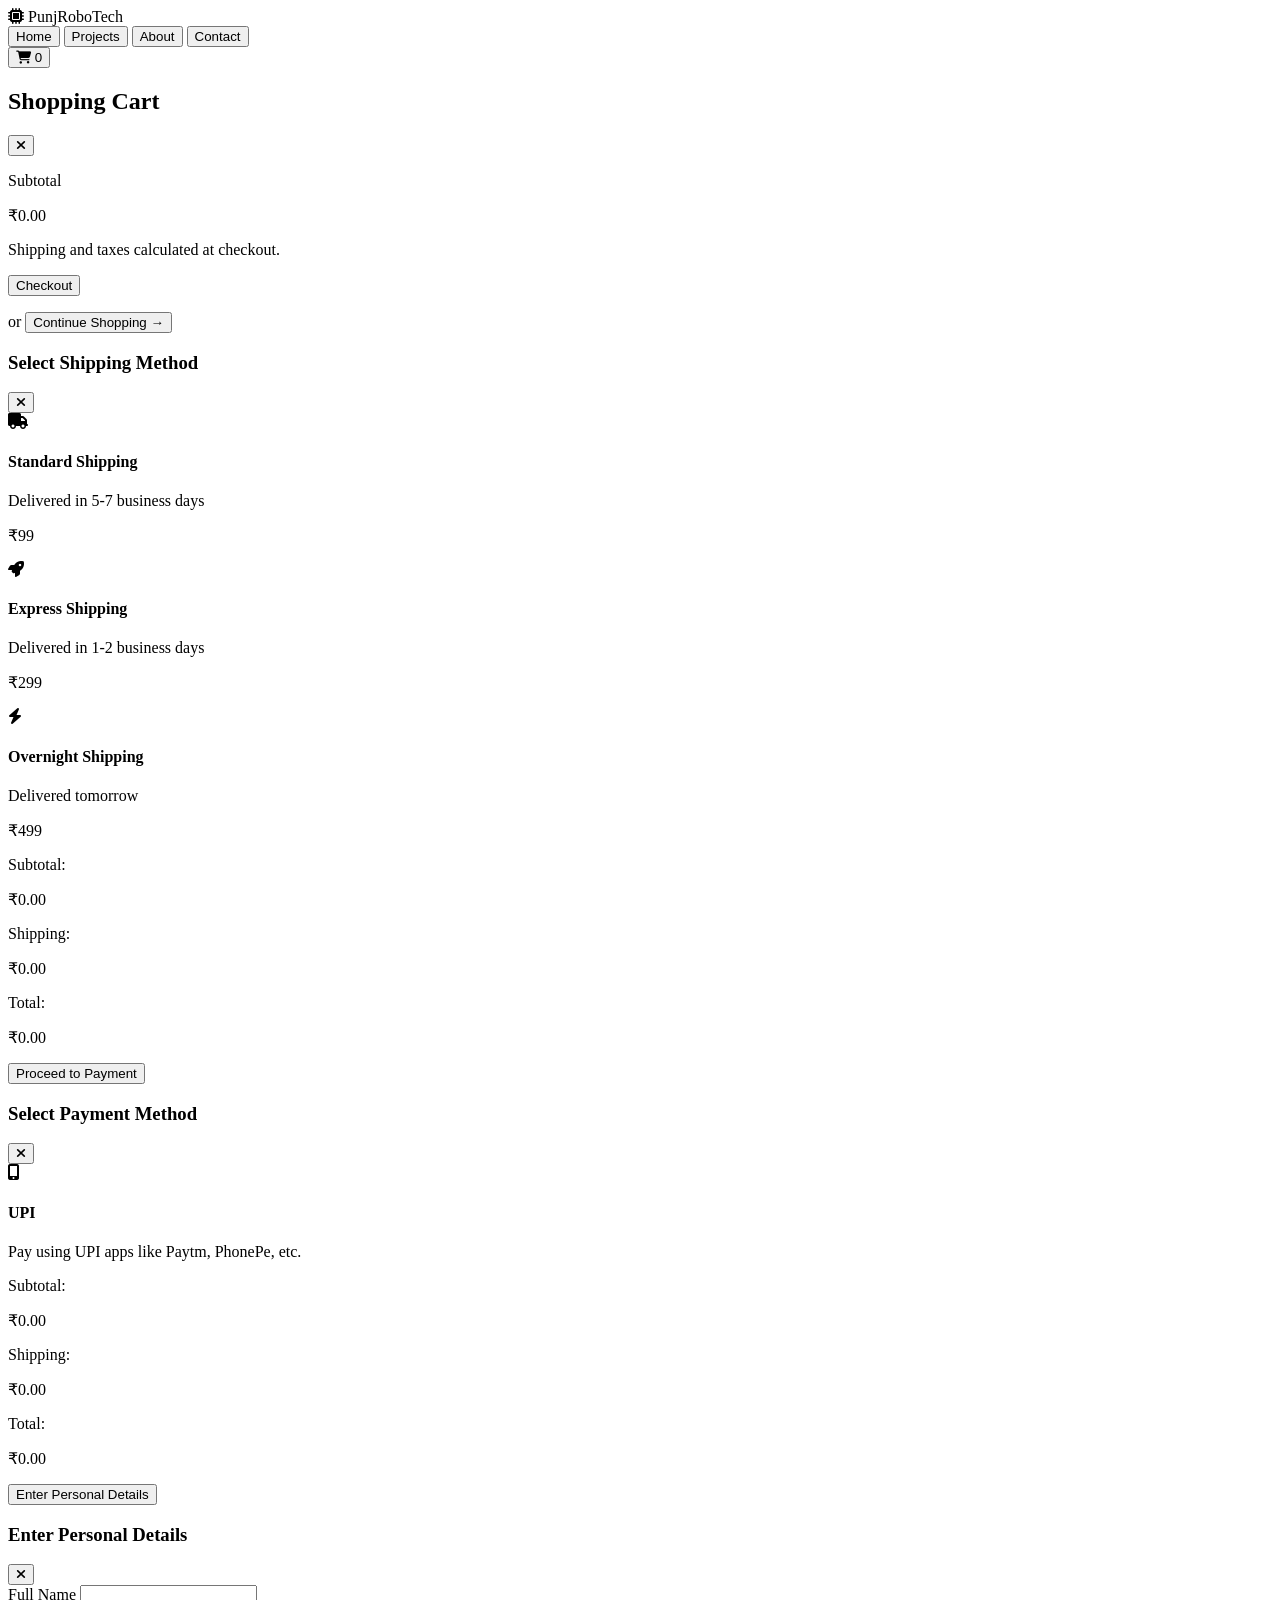
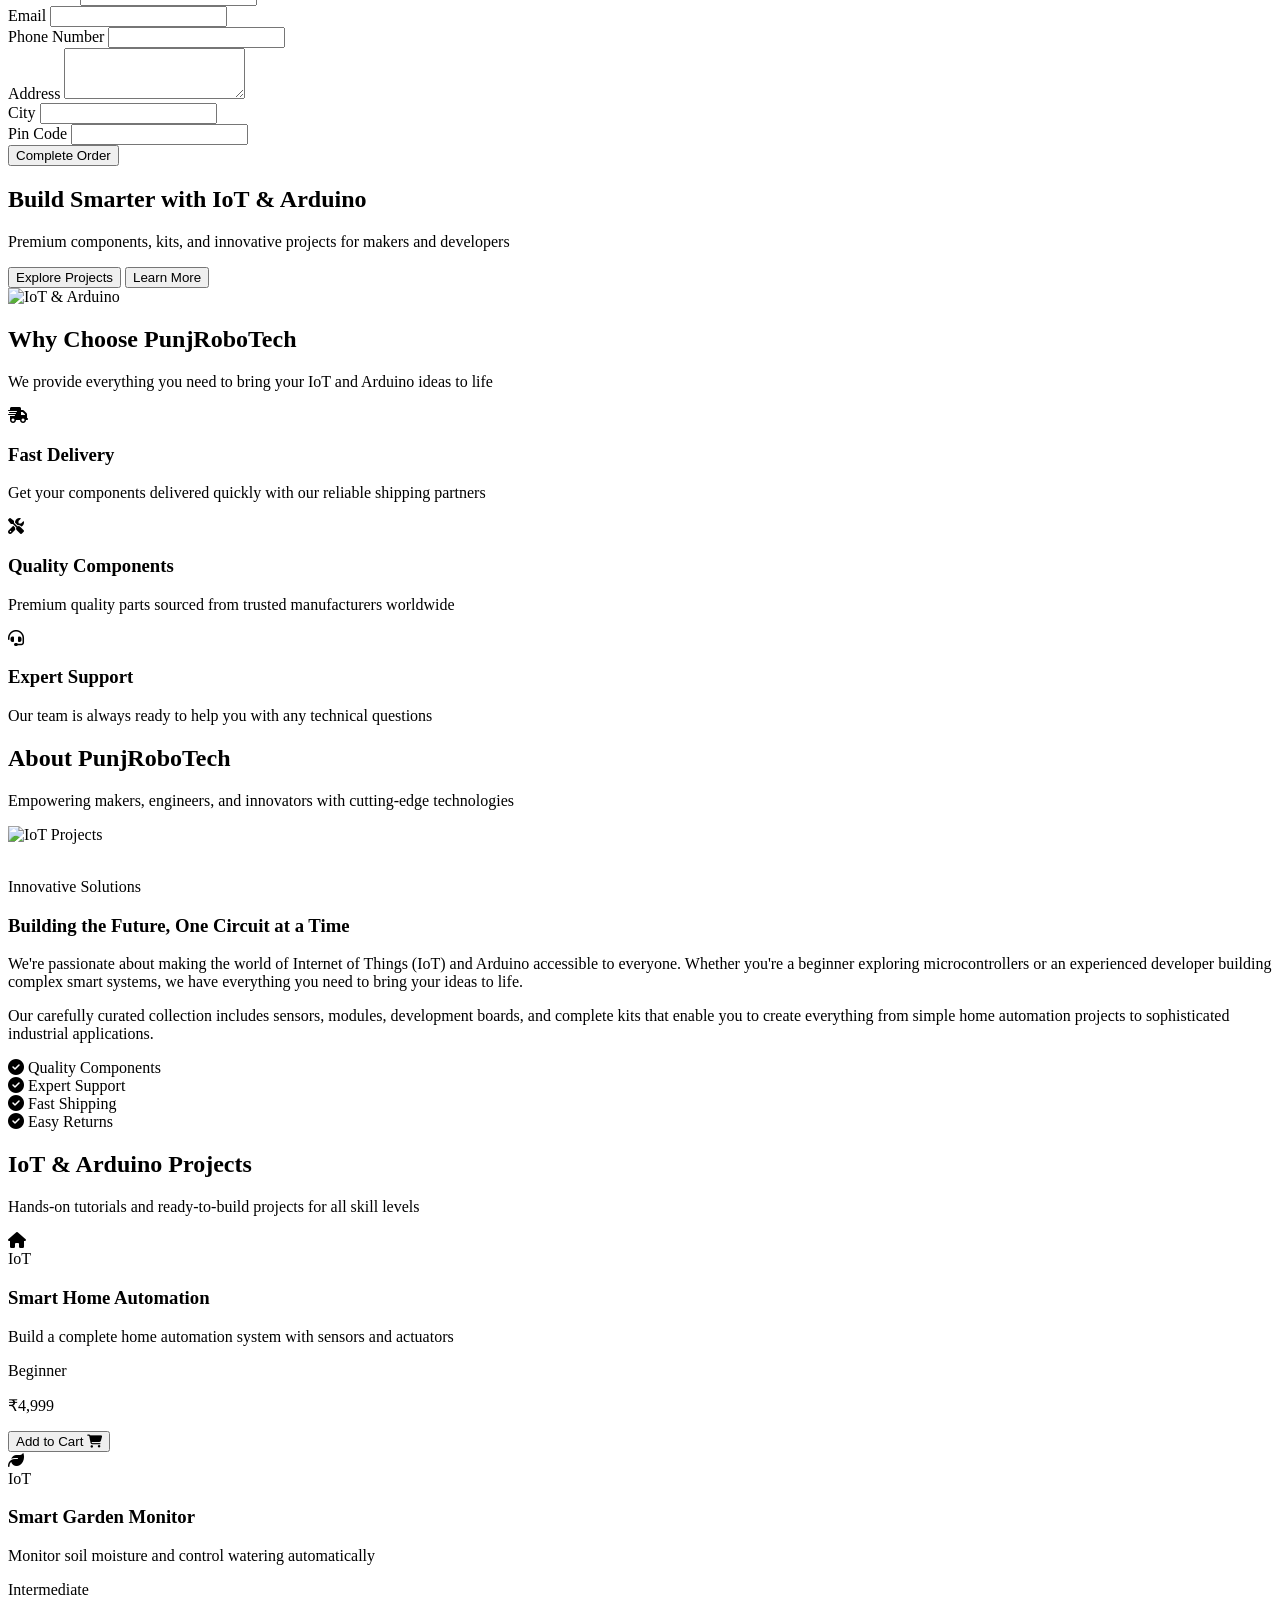
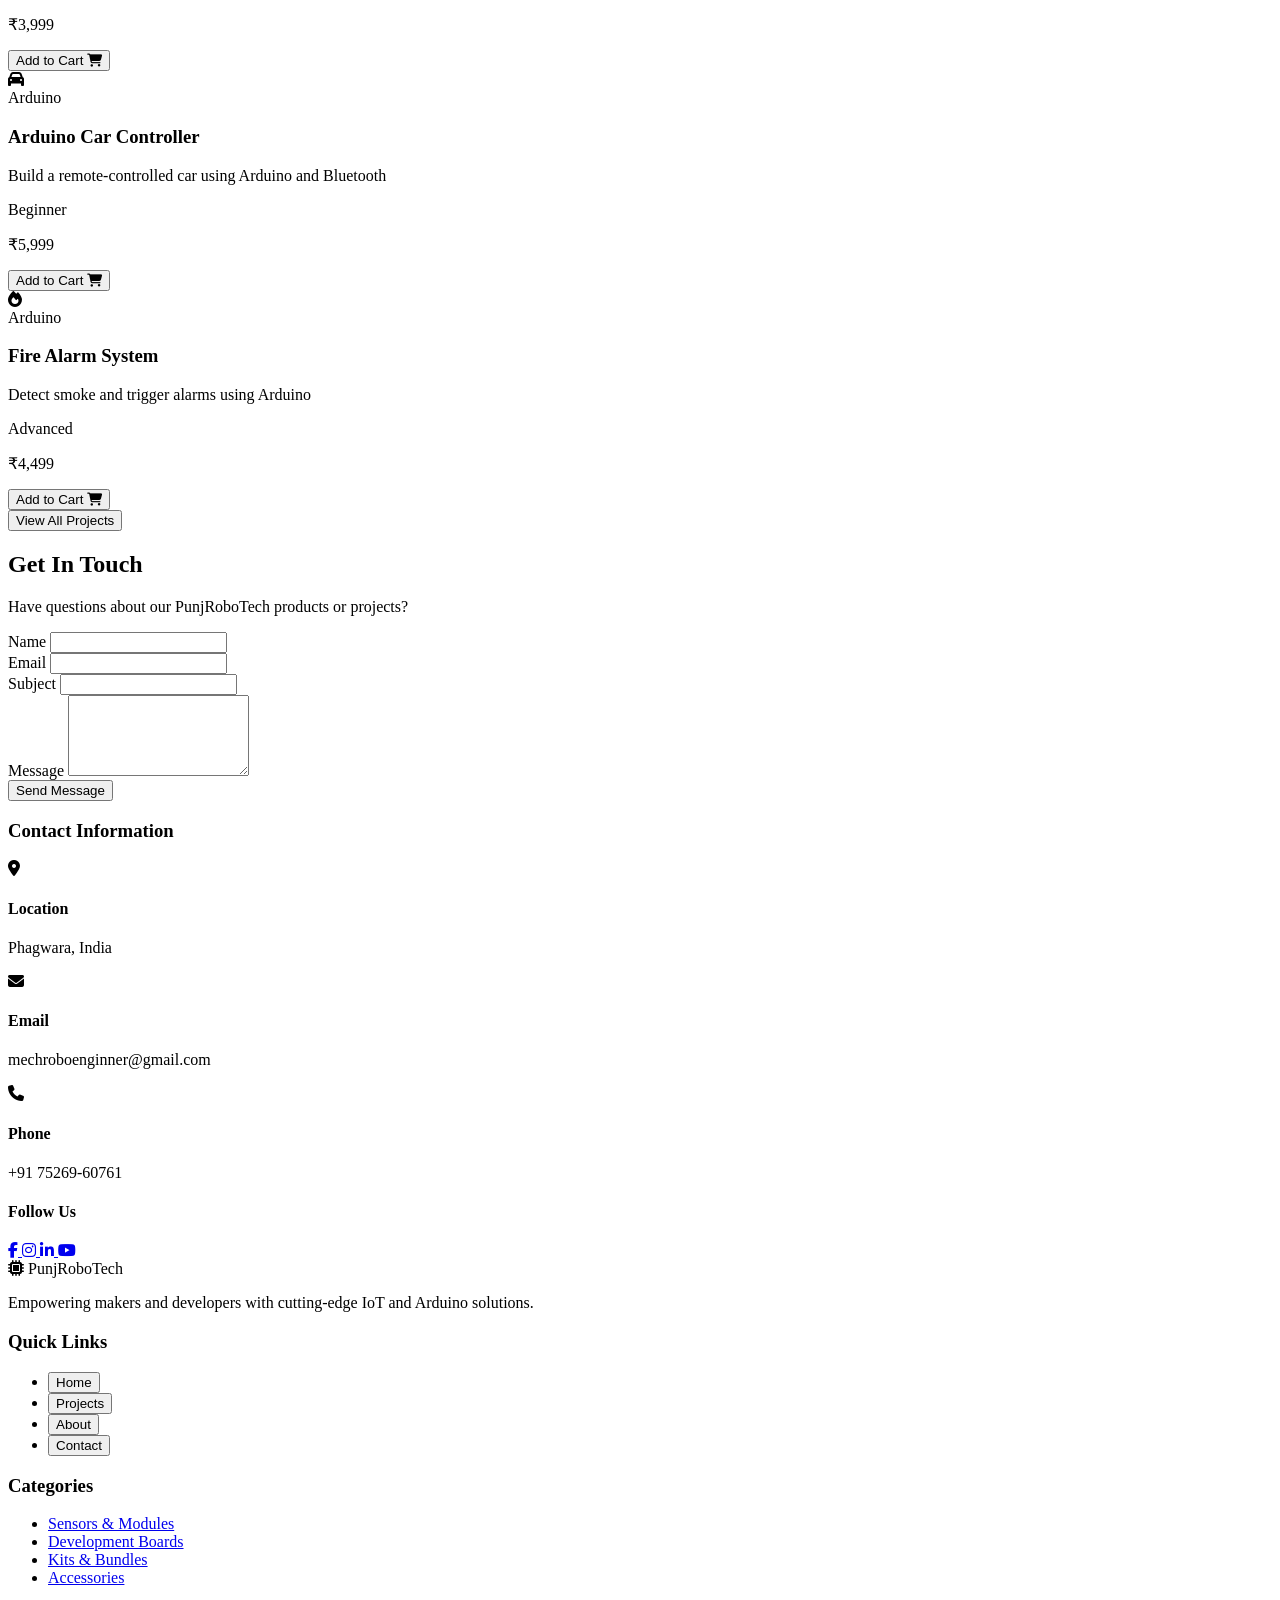
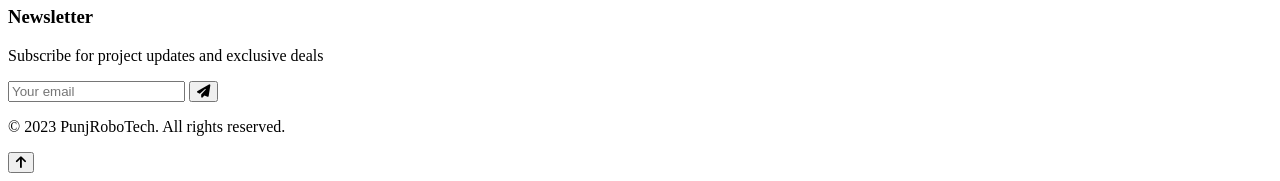
==== commit 06096a41: "Update index.html" ====
--- a/index.html
+++ b/index.html
@@ -1,11 +1,15 @@
 <!DOCTYPE html>
 <html lang="en">
 <head>
-    <meta charset="UTF-8">
-    <meta name="viewport" content="width=device-width, initial-scale=1.0">
+    <meta charset="UTF-8" />
+    <meta name="viewport" content="width=device-width, initial-scale=1" />
     <title>PunjRoboTech - IoT & Arduino Projects Store</title>
     <script src="https://cdn.tailwindcss.com"></script>
-    <link rel="stylesheet" href="https://cdnjs.cloudflare.com/ajax/libs/font-awesome/6.4.0/css/all.min.css">
+    <link
+      rel="stylesheet"
+      href="https://cdnjs.cloudflare.com/ajax/libs/font-awesome/6.4.0/css/all.min.css"
+    />
+    <link rel="stylesheet" href="styles.css" />
     <script>
         tailwind.config = {
             theme: {
@@ -20,116 +24,8 @@
             }
         }
     </script>
-    <style>
-        @import url('https://fonts.googleapis.com/css2?family=Poppins:wght@300;400;500;600;700&display=swap');
-        body {
-            font-family: 'Poppins', sans-serif;
-            scroll-behavior: smooth;
-        }
-        .product-card:hover {
-            transform: translateY(-5px);
-            box-shadow: 0 20px 25px -5px rgba(0, 0, 0, 0.1), 0 10px 10px -5px rgba(0, 0, 0, 0.04);
-        }
-        .project-card:hover {
-            transform: scale(1.03);
-        }
-        .nav-link.active {
-            color: #3b82f6;
-            border-bottom: 2px solid #3b82f6;
-        }
-        .hero-bg {
-            background: linear-gradient(135deg, #3b82f6 0%, #1e40af 100%);
-        }
-        .fade-in {
-            animation: fadeIn 0.8s ease-in;
-        }
-        @keyframes fadeIn {
-            from { opacity: 0; transform: translateY(20px); }
-            to { opacity: 1; transform: translateY(0); }
-        }
-        .iot-badge {
-            position: absolute;
-            top: 12px;
-            left: 12px;
-            background-color: #f59e0b;
-            color: white;
-            padding: 4px 8px;
-            border-radius: 4px;
-            font-size: 12px;
-            font-weight: bold;
-        }
-        .arduino-badge {
-            position: absolute;
-            top: 12px;
-            right: 12px;
-            background-color: #ef4444;
-            color: white;
-            padding: 4px 8px;
-            border-radius: 4px;
-            font-size: 12px;
-            font-weight: bold;
-        }
-        .pulse {
-            animation: pulse 2s infinite;
-        }
-        @keyframes pulse {
-            0% { transform: scale(1); }
-            50% { transform: scale(1.05); }
-            100% { transform: scale(1); }
-        }
-        .cart-item {
-            transition: all 0.3s ease;
-        }
-        .cart-item:hover {
-            transform: translateX(5px);
-        }
-        .feature-icon {
-            transition: all 0.3s ease;
-        }
-        .feature-icon:hover {
-            transform: scale(1.1);
-        }
-        .scroll-top {
-            position: fixed;
-            bottom: 20px;
-            right: 20px;
-            opacity: 0;
-            visibility: hidden;
-            transition: all 0.3s ease;
-        }
-        .scroll-top.visible {
-            opacity: 1;
-            visibility: visible;
-        }
-        .shipping-method {
-            transition: all 0.3s ease;
-            cursor: pointer;
-        }
-        .shipping-method.selected {
-            border-color: #3b82f6;
-            background-color: #dbeafe;
-        }
-        .payment-method {
-            transition: all 0.3s ease;
-            cursor: pointer;
-        }
-        .payment-method.selected {
-            border-color: #3b82f6;
-            background-color: #dbeafe;
-        }
-        .personal-details-form {
-            transition: all 0.3s ease;
-            opacity: 0;
-            transform: translateY(20px);
-            visibility: hidden;
-        }
-        .personal-details-form.show {
-            opacity: 1;
-            transform: translateY(0);
-            visibility: visible;
-        }
-    </style>
 </head>
+<body class="bg-gray-50">
 <body class="bg-gray-50">
     <!-- Header -->
     <header class="bg-white shadow-lg fixed w-full z-50">
@@ -749,332 +645,10 @@
             </div>
         </div>
     </footer>
-
-    <!-- Scroll to Top Button -->
-    <button id="scroll-top" class="scroll-top bg-primary text-white p-3 rounded-full shadow-lg">
+<button id="scroll-top" class="scroll-top bg-primary text-white p-3 rounded-full shadow-lg">
         <i class="fas fa-arrow-up"></i>
     </button>
 
-    <script>
-        // Cart functionality
-        let cart = [];
-        let total = 0;
-        let selectedShipping = null;
-        let selectedPayment = null;
-
-        function addToCart(name, price) {
-            const existingItem = cart.find(item => item.name === name);
-            if (existingItem) {
-                existingItem.quantity += 1;
-            } else {
-                cart.push({
-                    name: name,
-                    price: price,
-                    quantity: 1
-                });
-            }
-            updateCartDisplay();
-            showNotification(`${name} added to cart!`);
-        }
-        
-        function removeFromCart(index) {
-            cart.splice(index, 1);
-            updateCartDisplay();
-        }
-        
-        function updateCartDisplay() {
-            const cartItemsContainer = document.getElementById('cart-items');
-            const cartCountElement = document.getElementById('cart-count');
-            const cartTotalElement = document.getElementById('cart-total');
-            
-            // Update cart count
-            const totalItems = cart.reduce((total, item) => total + item.quantity, 0);
-            cartCountElement.textContent = totalItems;
-            
-            // Update cart items list
-            cartItemsContainer.innerHTML = '';
-            let total = 0;
-            
-            cart.forEach((item, index) => {
-                const itemTotal = item.price * item.quantity;
-                total += itemTotal;
-                
-                const cartItemElement = document.createElement('li');
-                cartItemElement.className = 'cart-item flex py-6';
-                cartItemElement.innerHTML = `
-                    <div class="ml-4 flex-1">
-                        <div class="flex justify-between">
-                            <h3 class="text-base font-medium text-gray-900">${item.name}</h3>
-                            <p class="text-base font-medium text-gray-900">₹${itemTotal.toFixed(2)}</p>
-                        </div>
-                        <div class="flex justify-between items-center mt-1">
-                            <div class="flex items-center">
-                                <span class="text-sm text-gray-500">Qty: ${item.quantity}</span>
-                            </div>
-                            <button onclick="removeFromCart(${index})" class="text-red-500 hover:text-red-700 text-sm font-medium">
-                                Remove
-                            </button>
-                        </div>
-                    </div>
-                `;
-                cartItemsContainer.appendChild(cartItemElement);
-            });
-            
-            // Update total
-            cartTotalElement.textContent = `₹${total.toFixed(2)}`;
-        }
-        
-        function toggleCart() {
-            const sidebar = document.getElementById('cart-sidebar');
-            const overlay = document.getElementById('cart-overlay');
-            
-            if (sidebar.classList.contains('hidden')) {
-                sidebar.classList.remove('hidden');
-                overlay.classList.remove('hidden');
-                document.body.style.overflow = 'hidden';
-            } else {
-                sidebar.classList.add('hidden');
-                overlay.classList.add('hidden');
-                document.body.style.overflow = 'auto';
-            }
-        }
-        
-        function showNotification(message) {
-            // Simple notification system
-            const notification = document.createElement('div');
-            notification.className = 'fixed top-4 right-4 bg-green-500 text-white px-4 py-2 rounded shadow-lg z-50';
-            notification.textContent = message;
-            
-            document.body.appendChild(notification);
-            
-            setTimeout(() => {
-                notification.remove();
-            }, 3000);
-        }
-        
-        // Smooth scrolling for navigation links
-        function scrollToSection(sectionId) {
-            const element = document.getElementById(sectionId);
-            if (element) {
-                element.scrollIntoView({ behavior: 'smooth' });
-                
-                // Update active nav link
-                document.querySelectorAll('.nav-link').forEach(link => {
-                    link.classList.remove('active');
-                });
-                // Find and activate the clicked nav link in DOM
-                const targetLink = Array.from(document.querySelectorAll('.nav-link')).find(link => 
-                    link.getAttribute('onclick').includes(sectionId)
-                );
-                if (targetLink) {
-                    targetLink.classList.add('active');
-                }
-            }
-        }
-
-        // Handle navigation when clicking on nav links
-        document.querySelectorAll('.nav-link').forEach(link => {
-            link.addEventListener('click', function(e) {
-                e.preventDefault();
-                const target = this.getAttribute('onclick').split("'")[1];
-                scrollToSection(target);
-            });
-        });
-
-        // Animation on scroll
-        const observerOptions = {
-            root: null,
-            rootMargin: '0px',
-            threshold: 0.1
-        };
-
-        const observer = new IntersectionObserver((entries) => {
-            entries.forEach(entry => {
-                if (entry.isIntersecting) {
-                    entry.target.classList.add('fade-in');
-                }
-            });
-        }, observerOptions);
-
-        document.querySelectorAll('.project-card').forEach(card => {
-            observer.observe(card);
-        });
-        
-        // Initialize cart display
-        updateCartDisplay();
-        
-        // Close cart when clicking outside
-        document.addEventListener('click', function(event) {
-            const sidebar = document.getElementById('cart-sidebar');
-            const overlay = document.getElementById('cart-overlay');
-            
-            if (!sidebar.contains(event.target) && !event.target.closest('[onclick="toggleCart()"]') && 
-                !sidebar.classList.contains('hidden') && event.target !== overlay) {
-                toggleCart();
-            }
-        });
-
-        // Contact form submission
-        document.getElementById('contact-form').addEventListener('submit', function(e) {
-            e.preventDefault();
-            
-            // Get form data
-            const name = document.getElementById('name').value;
-            const email = document.getElementById('email').value;
-            const subject = document.getElementById('subject').value;
-            const message = document.getElementById('message').value;
-            
-            // Create email body
-            const emailBody = `Name: ${name}\nEmail: ${email}\nSubject: ${subject}\n\nMessage:\n${message}`;
-            
-            // Create mailto link
-            const mailtoLink = `mailto:mechroboenginner@gmail.com?subject=${encodeURIComponent(subject)}&body=${encodeURIComponent(emailBody)}`;
-            
-            // Open email client
-            window.location.href = mailtoLink;
-            
-            // Show notification
-            showNotification('Thank you for your message! Your email client will open now.');
-            
-            // Reset form
-            this.reset();
-        });
-
-        // Scroll to top button functionality
-        const scrollTopBtn = document.getElementById('scroll-top');
-        
-        window.addEventListener('scroll', () => {
-            if (window.pageYOffset > 300) {
-                scrollTopBtn.classList.add('visible');
-            } else {
-                scrollTopBtn.classList.remove('visible');
-            }
-        });
-        
-        scrollTopBtn.addEventListener('click', () => {
-            window.scrollTo({
-                top: 0,
-                behavior: 'smooth'
-            });
-        });
-
-        // Shipping methods functionality
-        function showShippingMethods() {
-            if (cart.length === 0) {
-                showNotification("Your cart is empty!");
-                return;
-            }
-            
-            // Calculate subtotal
-            const subtotal = cart.reduce((total, item) => total + (item.price * item.quantity), 0);
-            document.getElementById('sub-total').textContent = `₹${subtotal.toFixed(2)}`;
-            
-            // Show modal
-            document.getElementById('shipping-modal').classList.remove('hidden');
-            document.body.style.overflow = 'hidden';
-        }
-
-        function closeShippingModal() {
-            document.getElementById('shipping-modal').classList.add('hidden');
-            document.body.style.overflow = 'auto';
-        }
-
-        function selectShippingMethod(method, cost) {
-            // Remove selected class from all options
-            document.querySelectorAll('.shipping-method').forEach(el => {
-                el.classList.remove('selected');
-            });
-            
-            // Add selected class to clicked option
-            event.currentTarget.classList.add('selected');
-            
-            selectedShipping = { method, cost };
-            
-            // Update shipping cost display
-            document.getElementById('shipping-cost').textContent = `₹${cost.toFixed(2)}`;
-            
-            // Update final total
-            const subtotal = cart.reduce((total, item) => total + (item.price * item.quantity), 0);
-            const finalTotal = subtotal + cost;
-            document.getElementById('final-total').textContent = `₹${finalTotal.toFixed(2)}`;
-        }
-
-        function showPaymentMethods() {
-            if (!selectedShipping) {
-                showNotification("Please select a shipping method first!");
-                return;
-            }
-            
-            // Calculate totals - FIX: Use correct calculation including project prices
-            const subtotal = cart.reduce((total, item) => total + (item.price * item.quantity), 0);
-            document.getElementById('payment-subtotal').textContent = `₹${subtotal.toFixed(2)}`;
-            document.getElementById('payment-shipping').textContent = `₹${selectedShipping.cost.toFixed(2)}`;
-            const finalTotal = subtotal + selectedShipping.cost;
-            document.getElementById('payment-total').textContent = `₹${finalTotal.toFixed(2)}`;
-            
-            // Show payment modal
-            document.getElementById('shipping-modal').classList.add('hidden');
-            document.getElementById('payment-modal').classList.remove('hidden');
-            document.body.style.overflow = 'hidden';
-        }
-
-        function closePaymentModal() {
-            document.getElementById('payment-modal').classList.add('hidden');
-            document.body.style.overflow = 'auto';
-        }
-
-        function selectPaymentMethod(method) {
-            // Remove selected class from all options
-            document.querySelectorAll('.payment-method').forEach(el => {
-                el.classList.remove('selected');
-            });
-            
-            // Add selected class to clicked option
-            event.currentTarget.classList.add('selected');
-            
-            selectedPayment = method;
-        }
-
-        function showPersonalDetailsForm() {
-            if (!selectedPayment) {
-                showNotification("Please select a payment method first!");
-                return;
-            }
-            
-            // Close payment modal and show details form
-            document.getElementById('payment-modal').classList.add('hidden');
-            document.getElementById('details-modal').classList.remove('hidden');
-            document.body.style.overflow = 'hidden';
-        }
-
-        function closeDetailsModal() {
-            document.getElementById('details-modal').classList.add('hidden');
-            document.body.style.overflow = 'auto';
-        }
-
-        // Handle form submission
-        document.getElementById('personal-details-form').addEventListener('submit', function(e) {
-            e.preventDefault();
-            
-            // Get form data
-            const fullName = document.getElementById('full-name').value;
-            const email = document.getElementById('email').value;
-            const phone = document.getElementById('phone').value;
-            const address = document.getElementById('address').value;
-            const city = document.getElementById('city').value;
-            const pincode = document.getElementById('pincode').value;
-            
-            // Show success notification
-            showNotification(`Order placed successfully! Details: ${fullName}, ${email}, ${phone}`);
-            
-            // Close all modals and reset cart
-            closeDetailsModal();
-            cart = [];
-            updateCartDisplay();
-            
-            // Reset form
-            this.reset();
-        });
-    </script>
+    <script src="script.js"></script>
 </body>
 </html>
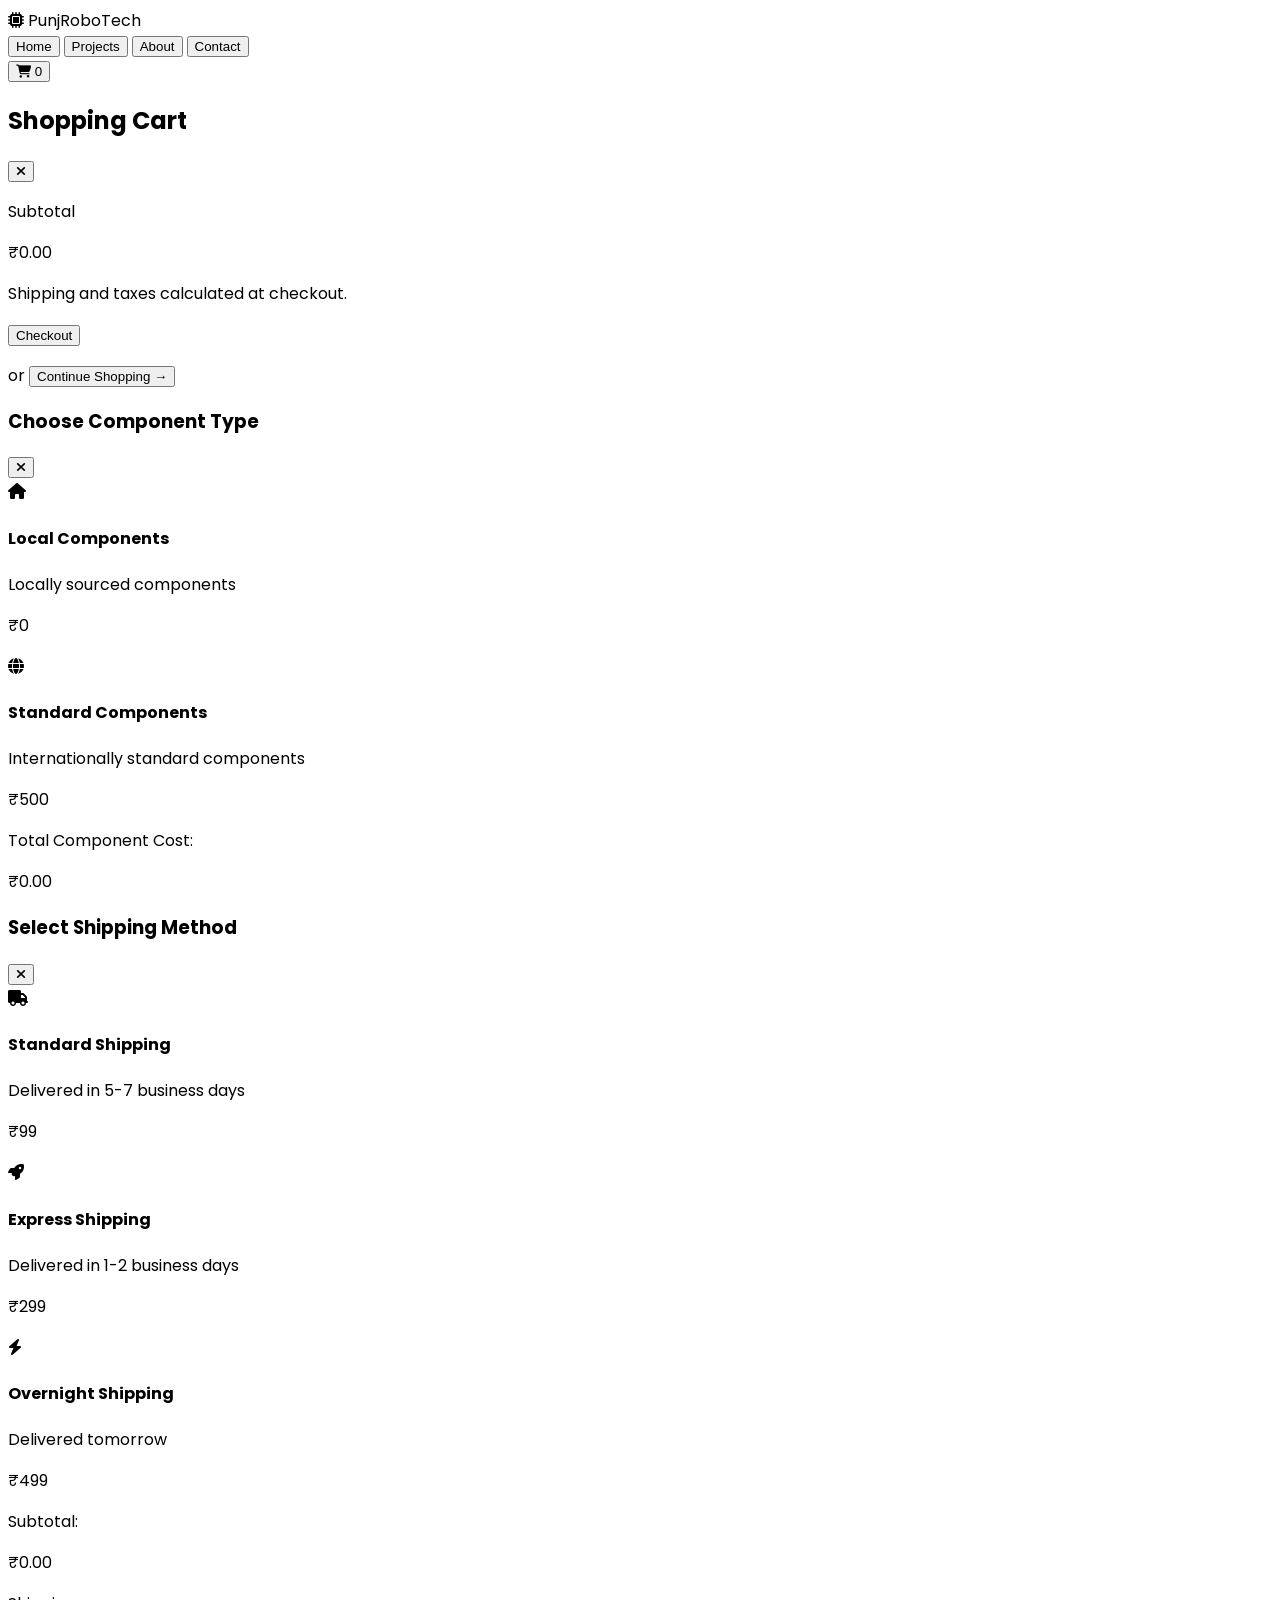
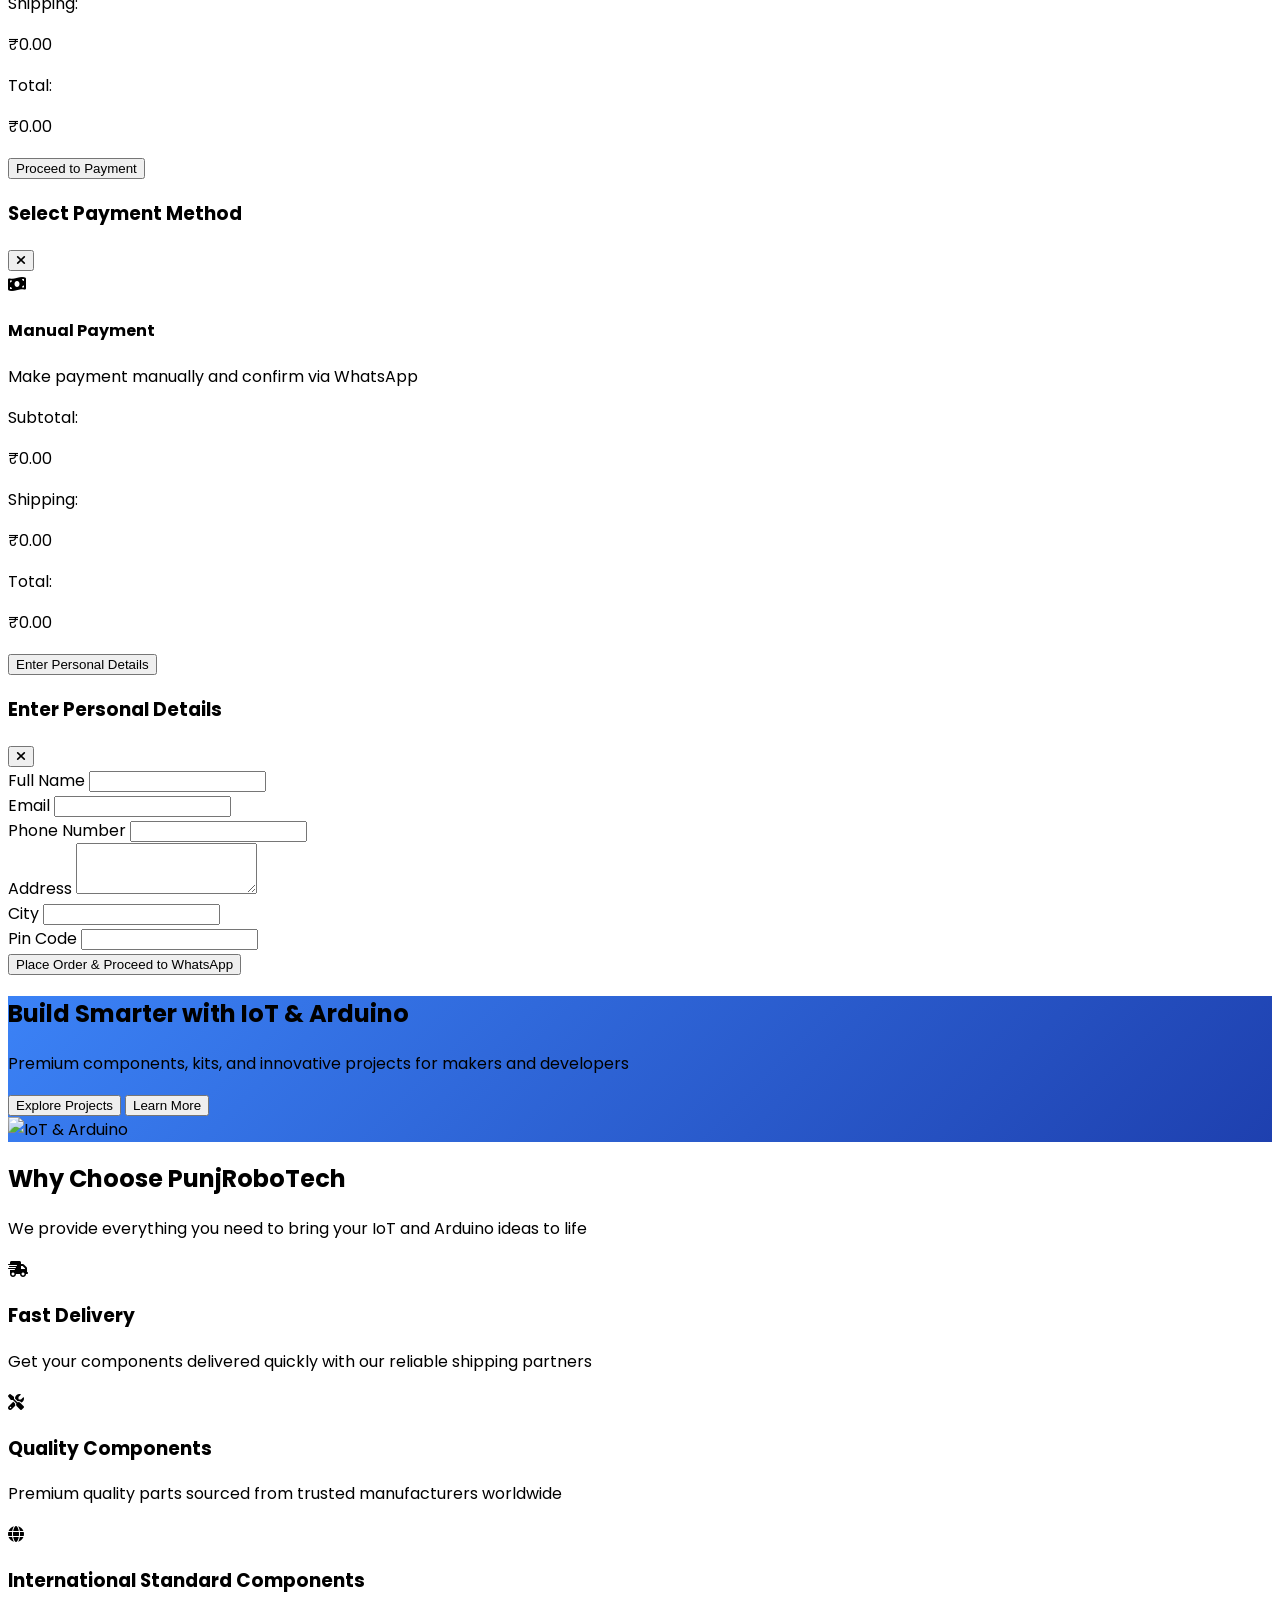
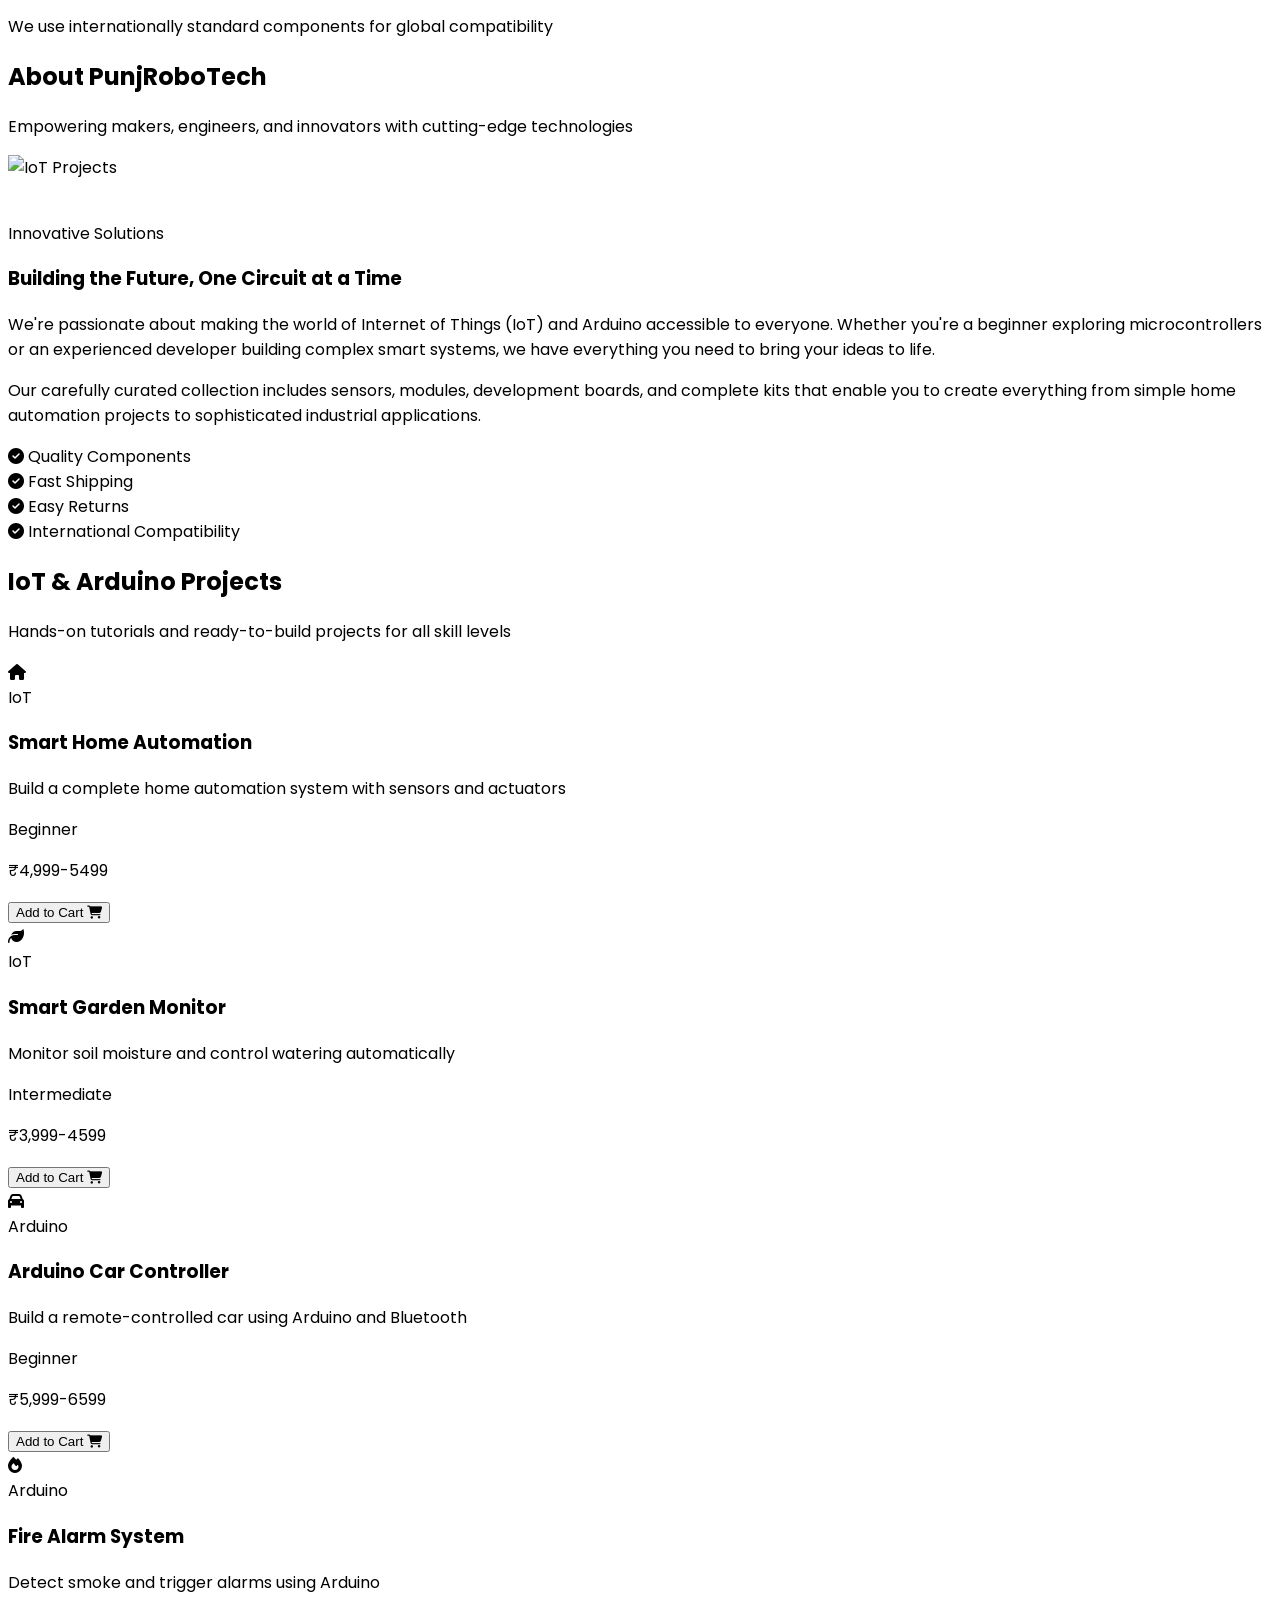
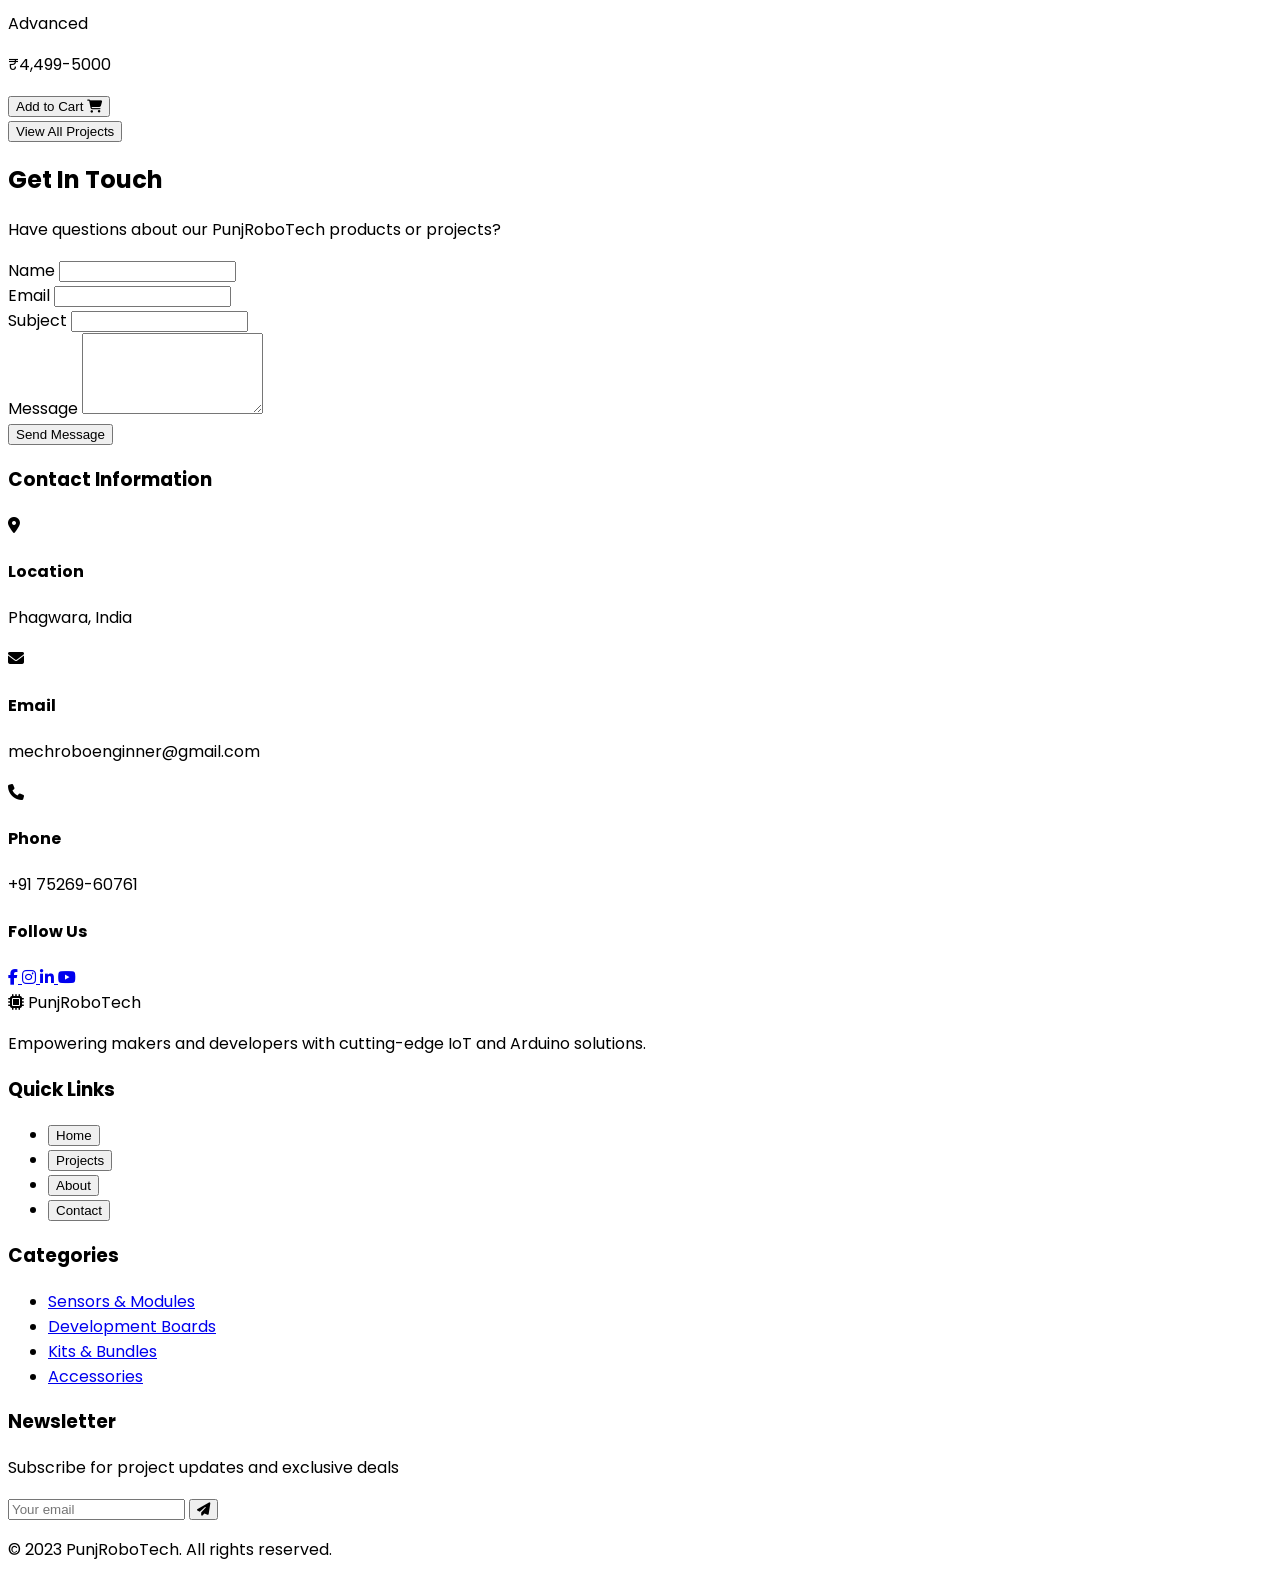
==== commit d5f717d3: "Update index.html" ====
--- a/index.html
+++ b/index.html
@@ -1,15 +1,11 @@
 <!DOCTYPE html>
 <html lang="en">
 <head>
-    <meta charset="UTF-8" />
-    <meta name="viewport" content="width=device-width, initial-scale=1" />
+    <meta charset="UTF-8">
+    <meta name="viewport" content="width=device-width, initial-scale=1.0">
     <title>PunjRoboTech - IoT & Arduino Projects Store</title>
     <script src="https://cdn.tailwindcss.com"></script>
-    <link
-      rel="stylesheet"
-      href="https://cdnjs.cloudflare.com/ajax/libs/font-awesome/6.4.0/css/all.min.css"
-    />
-    <link rel="stylesheet" href="styles.css" />
+    <link rel="stylesheet" href="https://cdnjs.cloudflare.com/ajax/libs/font-awesome/6.4.0/css/all.min.css">
     <script>
         tailwind.config = {
             theme: {
@@ -24,8 +20,124 @@
             }
         }
     </script>
+    <style>
+        @import url('https://fonts.googleapis.com/css2?family=Poppins:wght@300;400;500;600;700&display=swap');
+        body {
+            font-family: 'Poppins', sans-serif;
+            scroll-behavior: smooth;
+        }
+        .product-card:hover {
+            transform: translateY(-5px);
+            box-shadow: 0 20px 25px -5px rgba(0, 0, 0, 0.1), 0 10px 10px -5px rgba(0, 0, 0, 0.04);
+        }
+        .project-card:hover {
+            transform: scale(1.03);
+        }
+        .nav-link.active {
+            color: #3b82f6;
+            border-bottom: 2px solid #3b82f6;
+        }
+        .hero-bg {
+            background: linear-gradient(135deg, #3b82f6 0%, #1e40af 100%);
+        }
+        .fade-in {
+            animation: fadeIn 0.8s ease-in;
+        }
+        @keyframes fadeIn {
+            from { opacity: 0; transform: translateY(20px); }
+            to { opacity: 1; transform: translateY(0); }
+        }
+        .iot-badge {
+            position: absolute;
+            top: 12px;
+            left: 12px;
+            background-color: #f59e0b;
+            color: white;
+            padding: 4px 8px;
+            border-radius: 4px;
+            font-size: 12px;
+            font-weight: bold;
+        }
+        .arduino-badge {
+            position: absolute;
+            top: 12px;
+            right: 12px;
+            background-color: #ef4444;
+            color: white;
+            padding: 4px 8px;
+            border-radius: 4px;
+            font-size: 12px;
+            font-weight: bold;
+        }
+        .pulse {
+            animation: pulse 2s infinite;
+        }
+        @keyframes pulse {
+            0% { transform: scale(1); }
+            50% { transform: scale(1.05); }
+            100% { transform: scale(1); }
+        }
+        .cart-item {
+            transition: all 0.3s ease;
+        }
+        .cart-item:hover {
+            transform: translateX(5px);
+        }
+        .feature-icon {
+            transition: all 0.3s ease;
+        }
+        .feature-icon:hover {
+            transform: scale(1.1);
+        }
+        .scroll-top {
+            position: fixed;
+            bottom: 20px;
+            right: 20px;
+            opacity: 0;
+            visibility: hidden;
+            transition: all 0.3s ease;
+        }
+        .scroll-top.visible {
+            opacity: 1;
+            visibility: visible;
+        }
+        .shipping-method {
+            transition: all 0.3s ease;
+            cursor: pointer;
+        }
+        .shipping-method.selected {
+            border-color: #3b82f6;
+            background-color: #dbeafe;
+        }
+        .payment-method {
+            transition: all 0.3s ease;
+            cursor: pointer;
+        }
+        .payment-method.selected {
+            border-color: #3b82f6;
+            background-color: #dbeafe;
+        }
+        .personal-details-form {
+            transition: all 0.3s ease;
+            opacity: 0;
+            transform: translateY(20px);
+            visibility: hidden;
+        }
+        .personal-details-form.show {
+            opacity: 1;
+            transform: translateY(0);
+            visibility: visible;
+        }
+        .component-option {
+            transition: all 0.3s ease;
+            cursor: pointer;
+        }
+        .component-option.selected {
+            border-color: #3b82f6;
+            background-color: #dbeafe;
+        }
+    </style>
 </head>
-<body class="bg-gray-50">
 <body class="bg-gray-50">
     <!-- Header -->
     <header class="bg-white shadow-lg fixed w-full z-50">
@@ -97,6 +209,55 @@
         </div>
     </div>
 
+    <!-- Component Selection Modal -->
+    <div id="component-modal" class="fixed inset-0 bg-black bg-opacity-50 z-50 flex items-center justify-center p-4 hidden">
+        <div class="bg-white rounded-xl shadow-2xl max-w-md w-full p-6">
+            <div class="flex justify-between items-center mb-6">
+                <h3 class="text-xl font-bold text-gray-900">Choose Component Type</h3>
+                <button onclick="closeComponentModal()" class="text-gray-400 hover:text-gray-500">
+                    <i class="fas fa-times text-xl"></i>
+                </button>
+            </div>
+            
+            <div id="component-options" class="space-y-4">
+                <div class="component-option border-2 border-gray-200 rounded-lg p-4 flex items-center"
+                     onclick="selectComponentType('Local Components', 0)">
+                    <div class="mr-4">
+                        <i class="fas fa-home text-gray-500 text-2xl"></i>
+                    </div>
+                    <div class="flex-1">
+                        <h4 class="font-semibold text-gray-900">Local Components</h4>
+                        <p class="text-gray-600 text-sm">Locally sourced components</p>
+                    </div>
+                    <div class="text-right">
+                        <p class="font-semibold text-primary">₹0</p>
+                    </div>
+                </div>
+                
+                <div class="component-option border-2 border-gray-200 rounded-lg p-4 flex items-center"
+                     onclick="selectComponentType('Standard Components', 500)">
+                    <div class="mr-4">
+                        <i class="fas fa-globe text-gray-500 text-2xl"></i>
+                    </div>
+                    <div class="flex-1">
+                        <h4 class="font-semibold text-gray-900">Standard Components</h4>
+                        <p class="text-gray-600 text-sm">Internationally standard components</p>
+                    </div>
+                    <div class="text-right">
+                        <p class="font-semibold text-primary">₹500</p>
+                    </div>
+                </div>
+            </div>
+            
+            <div class="mt-8 pt-6 border-t border-gray-200">
+                <div class="flex justify-between items-center">
+                    <p class="text-lg font-semibold text-gray-900">Total Component Cost:</p>
+                    <p id="component-total" class="text-lg font-bold text-primary">₹0.00</p>
+                </div>
+            </div>
+        </div>
+    </div>
+
     <!-- Shipping Methods Modal -->
     <div id="shipping-modal" class="fixed inset-0 bg-black bg-opacity-50 z-50 flex items-center justify-center p-4 hidden">
         <div class="bg-white rounded-xl shadow-2xl max-w-md w-full p-6">
@@ -183,13 +344,13 @@
             
             <div id="payment-options" class="space-y-4">
                 <div class="payment-method border-2 border-gray-200 rounded-lg p-4 flex items-center"
-                     onclick="selectPaymentMethod('UPI')">
+                     onclick="selectPaymentMethod('Manual Payment')">
                     <div class="mr-4">
-                        <i class="fas fa-mobile-alt text-gray-500 text-2xl"></i>
+                        <i class="fas fa-money-bill-wave text-gray-500 text-2xl"></i>
                     </div>
                     <div class="flex-1">
-                        <h4 class="font-semibold text-gray-900">UPI</h4>
-                        <p class="text-gray-600 text-sm">Pay using UPI apps like Paytm, PhonePe, etc.</p>
+                        <h4 class="font-semibold text-gray-900">Manual Payment</h4>
+                        <p class="text-gray-600 text-sm">Make payment manually and confirm via WhatsApp</p>
                     </div>
                 </div>
             </div>
@@ -259,7 +420,7 @@
                 
                 <div class="mt-8">
                     <button type="submit" class="w-full bg-primary text-white py-3 px-4 rounded-md shadow hover:bg-secondary transition duration-300">
-                        Complete Order
+                        Place Order & Proceed to WhatsApp
                     </button>
                 </div>
             </form>
@@ -329,10 +490,10 @@
                 
                 <div class="text-center p-6 rounded-xl bg-gray-50 hover:bg-gray-100 transition duration-300">
                     <div class="feature-icon w-16 h-16 bg-secondary rounded-full flex items-center justify-center mx-auto mb-4">
-                        <i class="fas fa-headset text-white text-2xl"></i>
-                    </div>
-                    <h3 class="text-xl font-semibold text-gray-900 mb-2">Expert Support</h3>
-                    <p class="text-gray-600">Our team is always ready to help you with any technical questions</p>
+                        <i class="fas fa-globe text-white text-2xl"></i>
+                    </div>
+                    <h3 class="text-xl font-semibold text-gray-900 mb-2">International Standard Components</h3>
+                    <p class="text-gray-600">We use internationally standard components for global compatibility</p>
                 </div>
             </div>
         </div>
@@ -373,15 +534,15 @@
                         </div>
                         <div class="flex items-center">
                             <i class="fas fa-check-circle text-green-500 mr-2"></i>
-                            <span>Expert Support</span>
-                        </div>
-                        <div class="flex items-center">
-                            <i class="fas fa-check-circle text-green-500 mr-2"></i>
                             <span>Fast Shipping</span>
                         </div>
                         <div class="flex items-center">
                             <i class="fas fa-check-circle text-green-500 mr-2"></i>
                             <span>Easy Returns</span>
+                        </div>
+                        <div class="flex items-center">
+                            <i class="fas fa-check-circle text-green-500 mr-2"></i>
+                            <span>International Compatibility</span>
                         </div>
                     </div>
                 </div>
@@ -414,8 +575,8 @@
                         <div class="flex justify-between items-center">
                             <span class="text-sm text-gray-500">Beginner</span>
                             <div class="text-right">
-                                <p class="text-lg font-bold text-primary">₹4,999</p>
-                                <button onclick="addToCart('Smart Home Automation', 4999)" class="text-primary font-medium hover:text-secondary transition duration-300">
+                                <p class="text-lg font-bold text-primary">₹4,999-5499</p>
+                                <button onclick="openComponentSelector('Smart Home Automation', 4999)" class="text-primary font-medium hover:text-secondary transition duration-300">
                                     Add to Cart <i class="fas fa-shopping-cart ml-1"></i>
                                 </button>
                             </div>
@@ -437,8 +598,8 @@
                         <div class="flex justify-between items-center">
                             <span class="text-sm text-gray-500">Intermediate</span>
                             <div class="text-right">
-                                <p class="text-lg font-bold text-primary">₹3,999</p>
-                                <button onclick="addToCart('Smart Garden Monitor', 3999)" class="text-primary font-medium hover:text-secondary transition duration-300">
+                                <p class="text-lg font-bold text-primary">₹3,999-4599</p>
+                                <button onclick="openComponentSelector('Smart Garden Monitor', 3999)" class="text-primary font-medium hover:text-secondary transition duration-300">
                                     Add to Cart <i class="fas fa-shopping-cart ml-1"></i>
                                 </button>
                             </div>
@@ -460,8 +621,8 @@
                         <div class="flex justify-between items-center">
                             <span class="text-sm text-gray-500">Beginner</span>
                             <div class="text-right">
-                                <p class="text-lg font-bold text-primary">₹5,999</p>
-                                <button onclick="addToCart('Arduino Car Controller', 5999)" class="text-primary font-medium hover:text-secondary transition duration-300">
+                                <p class="text-lg font-bold text-primary">₹5,999-6599</p>
+                                <button onclick="openComponentSelector('Arduino Car Controller', 5999)" class="text-primary font-medium hover:text-secondary transition duration-300">
                                     Add to Cart <i class="fas fa-shopping-cart ml-1"></i>
                                 </button>
                             </div>
@@ -483,8 +644,8 @@
                         <div class="flex justify-between items-center">
                             <span class="text-sm text-gray-500">Advanced</span>
                             <div class="text-right">
-                                <p class="text-lg font-bold text-primary">₹4,499</p>
-                                <button onclick="addToCart('Fire Alarm System', 4499)" class="text-primary font-medium hover:text-secondary transition duration-300">
+                                <p class="text-lg font-bold text-primary">₹4,499-5000</p>
+                                <button onclick="openComponentSelector('Fire Alarm System', 4499)" class="text-primary font-medium hover:text-secondary transition duration-300">
                                     Add to Cart <i class="fas fa-shopping-cart ml-1"></i>
                                 </button>
                             </div>
@@ -645,10 +806,394 @@
             </div>
         </div>
     </footer>
-<button id="scroll-top" class="scroll-top bg-primary text-white p-3 rounded-full shadow-lg">
+
+    <!-- Scroll to Top Button -->
+    <button id="scroll-top" class="scroll-top bg-primary text-white p-3 rounded-full shadow-lg">
         <i class="fas fa-arrow-up"></i>
     </button>
 
-    <script src="script.js"></script>
+    <script>
+        // Cart functionality
+        let cart = [];
+        let total = 0;
+        let selectedShipping = null;
+        let selectedPayment = null;
+        let selectedComponent = null;
+        let selectedProject = null;
+        let projectPrice = 0;
+
+        function openComponentSelector(name, price) {
+            selectedProject = name;
+            projectPrice = price;
+            document.getElementById('component-modal').classList.remove('hidden');
+            document.body.style.overflow = 'hidden';
+        }
+
+        function closeComponentModal() {
+            document.getElementById('component-modal').classList.add('hidden');
+            document.body.style.overflow = 'auto';
+        }
+
+      function selectComponentType(type, additionalCost) {
+    // Remove selected class from all options
+    document.querySelectorAll('.component-option').forEach(el => {
+        el.classList.remove('selected');
+    });
+    
+    // Add selected class to clicked option
+    event.currentTarget.classList.add('selected');
+    
+    selectedComponent = { type, additionalCost };
+    
+    // Calculate total component price
+    const componentTotal = projectPrice + additionalCost;
+    document.getElementById('component-total').textContent = `₹${componentTotal.toFixed(2)}`;
+    
+    // Add item to cart with updated price
+    addToCart(selectedProject, componentTotal);
+    
+    // Close component modal
+    closeComponentModal();
+}
+
+        function addToCart(name, price) {
+            const existingItem = cart.find(item => item.name === name);
+            if (existingItem) {
+                existingItem.quantity += 1;
+            } else {
+                cart.push({
+                    name: name,
+                    price: price,
+                    quantity: 1
+                });
+            }
+            updateCartDisplay();
+            showNotification(`${name} added to cart!`);
+        }
+        
+        function removeFromCart(index) {
+            cart.splice(index, 1);
+            updateCartDisplay();
+        }
+        
+        function updateCartDisplay() {
+            const cartItemsContainer = document.getElementById('cart-items');
+            const cartCountElement = document.getElementById('cart-count');
+            const cartTotalElement = document.getElementById('cart-total');
+            
+            // Update cart count
+            const totalItems = cart.reduce((total, item) => total + item.quantity, 0);
+            cartCountElement.textContent = totalItems;
+            
+            // Update cart items list
+            cartItemsContainer.innerHTML = '';
+            let total = 0;
+            
+            cart.forEach((item, index) => {
+                const itemTotal = item.price * item.quantity;
+                total += itemTotal;
+                
+                const cartItemElement = document.createElement('li');
+                cartItemElement.className = 'cart-item flex py-6';
+                cartItemElement.innerHTML = `
+                    <div class="ml-4 flex-1">
+                        <div class="flex justify-between">
+                            <h3 class="text-base font-medium text-gray-900">${item.name}</h3>
+                            <p class="text-base font-medium text-gray-900">₹${itemTotal.toFixed(2)}</p>
+                        </div>
+                        <div class="flex justify-between items-center mt-1">
+                            <div class="flex items-center">
+                                <span class="text-sm text-gray-500">Qty: ${item.quantity}</span>
+                            </div>
+                            <button onclick="removeFromCart(${index})" class="text-red-500 hover:text-red-700 text-sm font-medium">
+                                Remove
+                            </button>
+                        </div>
+                    </div>
+                `;
+                cartItemsContainer.appendChild(cartItemElement);
+            });
+            
+            // Update total
+            cartTotalElement.textContent = `₹${total.toFixed(2)}`;
+        }
+        
+        function toggleCart() {
+            const sidebar = document.getElementById('cart-sidebar');
+            const overlay = document.getElementById('cart-overlay');
+            
+            if (sidebar.classList.contains('hidden')) {
+                sidebar.classList.remove('hidden');
+                overlay.classList.remove('hidden');
+                document.body.style.overflow = 'hidden';
+            } else {
+                sidebar.classList.add('hidden');
+                overlay.classList.add('hidden');
+                document.body.style.overflow = 'auto';
+            }
+        }
+        
+        function showNotification(message) {
+            // Simple notification system
+            const notification = document.createElement('div');
+            notification.className = 'fixed top-4 right-4 bg-green-500 text-white px-4 py-2 rounded shadow-lg z-50';
+            notification.textContent = message;
+            
+            document.body.appendChild(notification);
+            
+            setTimeout(() => {
+                notification.remove();
+            }, 3000);
+        }
+        
+        // Smooth scrolling for navigation links
+        function scrollToSection(sectionId) {
+            const element = document.getElementById(sectionId);
+            if (element) {
+                element.scrollIntoView({ behavior: 'smooth' });
+                
+                // Update active nav link
+                document.querySelectorAll('.nav-link').forEach(link => {
+                    link.classList.remove('active');
+                });
+                // Find and activate the clicked nav link in DOM
+                const targetLink = Array.from(document.querySelectorAll('.nav-link')).find(link => 
+                    link.getAttribute('onclick').includes(sectionId)
+                );
+                if (targetLink) {
+                    targetLink.classList.add('active');
+                }
+            }
+        }
+
+        // Handle navigation when clicking on nav links
+        document.querySelectorAll('.nav-link').forEach(link => {
+            link.addEventListener('click', function(e) {
+                e.preventDefault();
+                const target = this.getAttribute('onclick').split("'")[1];
+                scrollToSection(target);
+            });
+        });
+
+        // Animation on scroll
+        const observerOptions = {
+            root: null,
+            rootMargin: '0px',
+            threshold: 0.1
+        };
+
+        const observer = new IntersectionObserver((entries) => {
+            entries.forEach(entry => {
+                if (entry.isIntersecting) {
+                    entry.target.classList.add('fade-in');
+                }
+            });
+        }, observerOptions);
+
+        document.querySelectorAll('.project-card').forEach(card => {
+            observer.observe(card);
+        });
+        
+        // Initialize cart display
+        updateCartDisplay();
+        
+        // Close cart when clicking outside
+        document.addEventListener('click', function(event) {
+            const sidebar = document.getElementById('cart-sidebar');
+            const overlay = document.getElementById('cart-overlay');
+            
+            if (!sidebar.contains(event.target) && !event.target.closest('[onclick="toggleCart()"]') && 
+                !sidebar.classList.contains('hidden') && event.target !== overlay) {
+                toggleCart();
+            }
+        });
+
+        // Contact form submission
+        document.getElementById('contact-form').addEventListener('submit', function(e) {
+            e.preventDefault();
+            
+            // Get form data
+            const name = document.getElementById('name').value;
+            const email = document.getElementById('email').value;
+            const subject = document.getElementById('subject').value;
+            const message = document.getElementById('message').value;
+            
+            // Create email body
+            const emailBody = `Name: ${name}\nEmail: ${email}\nSubject: ${subject}\n\nMessage:\n${message}`;
+            
+            // Create mailto link
+            const mailtoLink = `mailto:mechroboenginner@gmail.com?subject=${encodeURIComponent(subject)}&body=${encodeURIComponent(emailBody)}`;
+            
+            // Open email client
+            window.location.href = mailtoLink;
+            
+            // Show notification
+            showNotification('Thank you for your message! Your email client will open now.');
+            
+            // Reset form
+            this.reset();
+        });
+
+        // Scroll to top button functionality
+        const scrollTopBtn = document.getElementById('scroll-top');
+        
+        window.addEventListener('scroll', () => {
+            if (window.pageYOffset > 300) {
+                scrollTopBtn.classList.add('visible');
+            } else {
+                scrollTopBtn.classList.remove('visible');
+            }
+        });
+        
+        scrollTopBtn.addEventListener('click', () => {
+            window.scrollTo({
+                top: 0,
+                behavior: 'smooth'
+            });
+        });
+
+        // Shipping methods functionality
+        function showShippingMethods() {
+            if (cart.length === 0) {
+                showNotification("Your cart is empty!");
+                return;
+            }
+            
+            // Calculate subtotal
+            const subtotal = cart.reduce((total, item) => total + (item.price * item.quantity), 0);
+            document.getElementById('sub-total').textContent = `₹${subtotal.toFixed(2)}`;
+            
+            // Show modal
+            document.getElementById('shipping-modal').classList.remove('hidden');
+            document.body.style.overflow = 'hidden';
+        }
+
+        function closeShippingModal() {
+            document.getElementById('shipping-modal').classList.add('hidden');
+            document.body.style.overflow = 'auto';
+        }
+
+        function selectShippingMethod(method, cost) {
+            // Remove selected class from all options
+            document.querySelectorAll('.shipping-method').forEach(el => {
+                el.classList.remove('selected');
+            });
+            
+            // Add selected class to clicked option
+            event.currentTarget.classList.add('selected');
+            
+            selectedShipping = { method, cost };
+            
+            // Update shipping cost display
+            document.getElementById('shipping-cost').textContent = `₹${cost.toFixed(2)}`;
+            
+            // Update final total
+            const subtotal = cart.reduce((total, item) => total + (item.price * item.quantity), 0);
+            const finalTotal = subtotal + cost;
+            document.getElementById('final-total').textContent = `₹${finalTotal.toFixed(2)}`;
+        }
+
+        function showPaymentMethods() {
+            if (!selectedShipping) {
+                showNotification("Please select a shipping method first!");
+                return;
+            }
+            
+            // Calculate totals - FIX: Use correct calculation including project prices
+            const subtotal = cart.reduce((total, item) => total + (item.price * item.quantity), 0);
+            document.getElementById('payment-subtotal').textContent = `₹${subtotal.toFixed(2)}`;
+            document.getElementById('payment-shipping').textContent = `₹${selectedShipping.cost.toFixed(2)}`;
+            const finalTotal = subtotal + selectedShipping.cost;
+            document.getElementById('payment-total').textContent = `₹${finalTotal.toFixed(2)}`;
+            
+            // Show payment modal
+            document.getElementById('shipping-modal').classList.add('hidden');
+            document.getElementById('payment-modal').classList.remove('hidden');
+            document.body.style.overflow = 'hidden';
+        }
+
+        function closePaymentModal() {
+            document.getElementById('payment-modal').classList.add('hidden');
+            document.body.style.overflow = 'auto';
+        }
+
+        function selectPaymentMethod(method) {
+            // Remove selected class from all options
+            document.querySelectorAll('.payment-method').forEach(el => {
+                el.classList.remove('selected');
+            });
+            
+            // Add selected class to clicked option
+            event.currentTarget.classList.add('selected');
+            
+            selectedPayment = method;
+        }
+
+        function showPersonalDetailsForm() {
+            if (!selectedPayment) {
+                showNotification("Please select a payment method first!");
+                return;
+            }
+            
+            // Close payment modal and show details form
+            document.getElementById('payment-modal').classList.add('hidden');
+            document.getElementById('details-modal').classList.remove('hidden');
+            document.body.style.overflow = 'hidden';
+        }
+
+        function closeDetailsModal() {
+            document.getElementById('details-modal').classList.add('hidden');
+            document.body.style.overflow = 'auto';
+        }
+
+        // Handle form submission
+        document.getElementById('personal-details-form').addEventListener('submit', function(e) {
+            e.preventDefault();
+            
+            // Get form data
+            const fullName = document.getElementById('full-name').value;
+            const email = document.getElementById('email').value;
+            const phone = document.getElementById('phone').value;
+            const address = document.getElementById('address').value;
+            const city = document.getElementById('city').value;
+            const pincode = document.getElementById('pincode').value;
+            
+            // Create WhatsApp message
+            let message = `Hi, I want to place an order:\n`;
+            message += `Name: ${fullName}\n`;
+            message += `Email: ${email}\n`;
+            message += `Phone: ${phone}\n`;
+            message += `Address: ${address}, ${city}, ${pincode}\n\n`;
+            message += "Items ordered:\n";
+            
+            cart.forEach(item => {
+                message += `- ${item.name} x${item.quantity} = ₹${(item.price * item.quantity).toFixed(2)}\n`;
+            });
+            
+            const subtotal = cart.reduce((total, item) => total + (item.price * item.quantity), 0);
+            message += `\nSubtotal: ₹${subtotal.toFixed(2)}\n`;
+            message += `Shipping: ₹${selectedShipping.cost.toFixed(2)}\n`;
+            message += `Total: ₹${(subtotal + selectedShipping.cost).toFixed(2)}\n`;
+            message += `Payment Method: Manual Payment\n`;
+            message += `Status: Awaiting payment confirmation`;
+            
+            // WhatsApp URL
+            const whatsappUrl = `https://wa.me/917526960761?text=${encodeURIComponent(message)}`;
+            
+            // Open WhatsApp
+            window.open(whatsappUrl, '_blank');
+            
+            // Show notification
+            showNotification('Order details sent to WhatsApp! Please check your messages.');
+            
+            // Close all modals and reset cart
+            closeDetailsModal();
+            cart = [];
+            updateCartDisplay();
+            
+            // Reset form
+            this.reset();
+        });
+    </script>
 </body>
 </html>
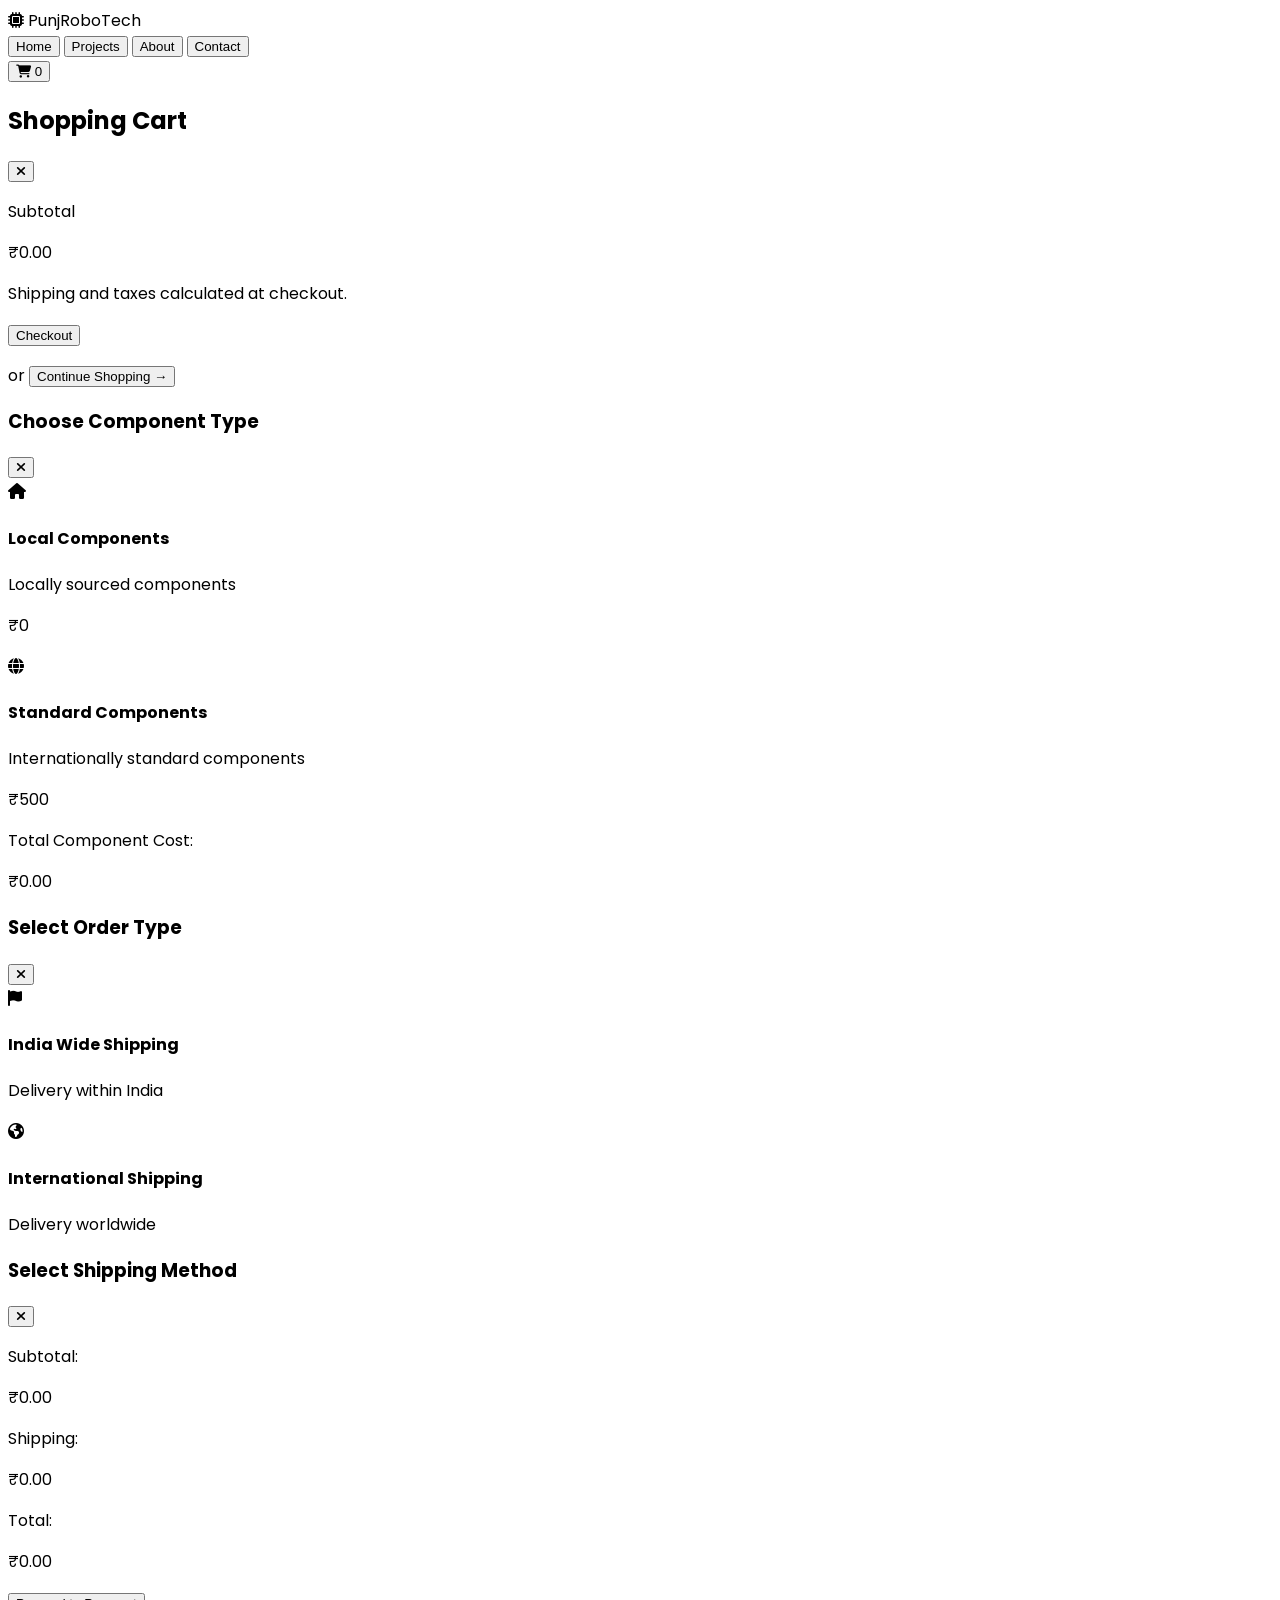
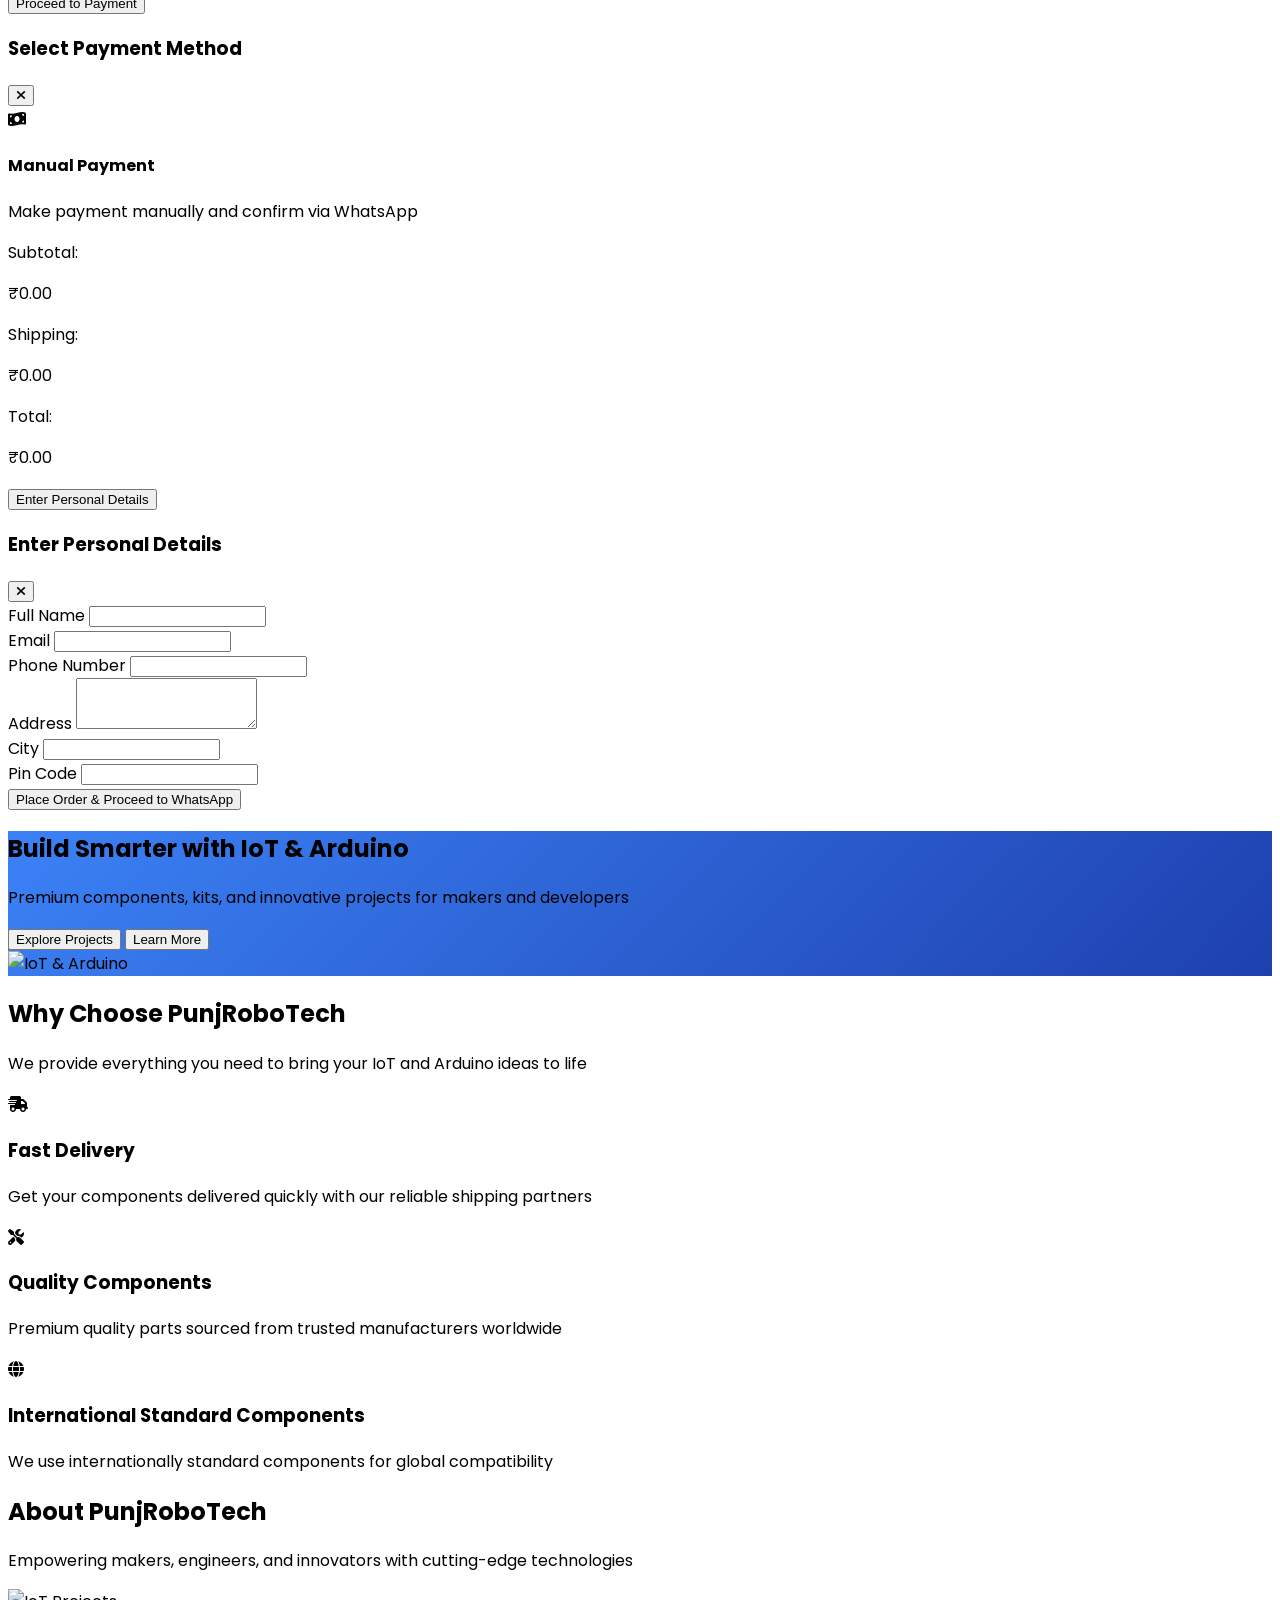
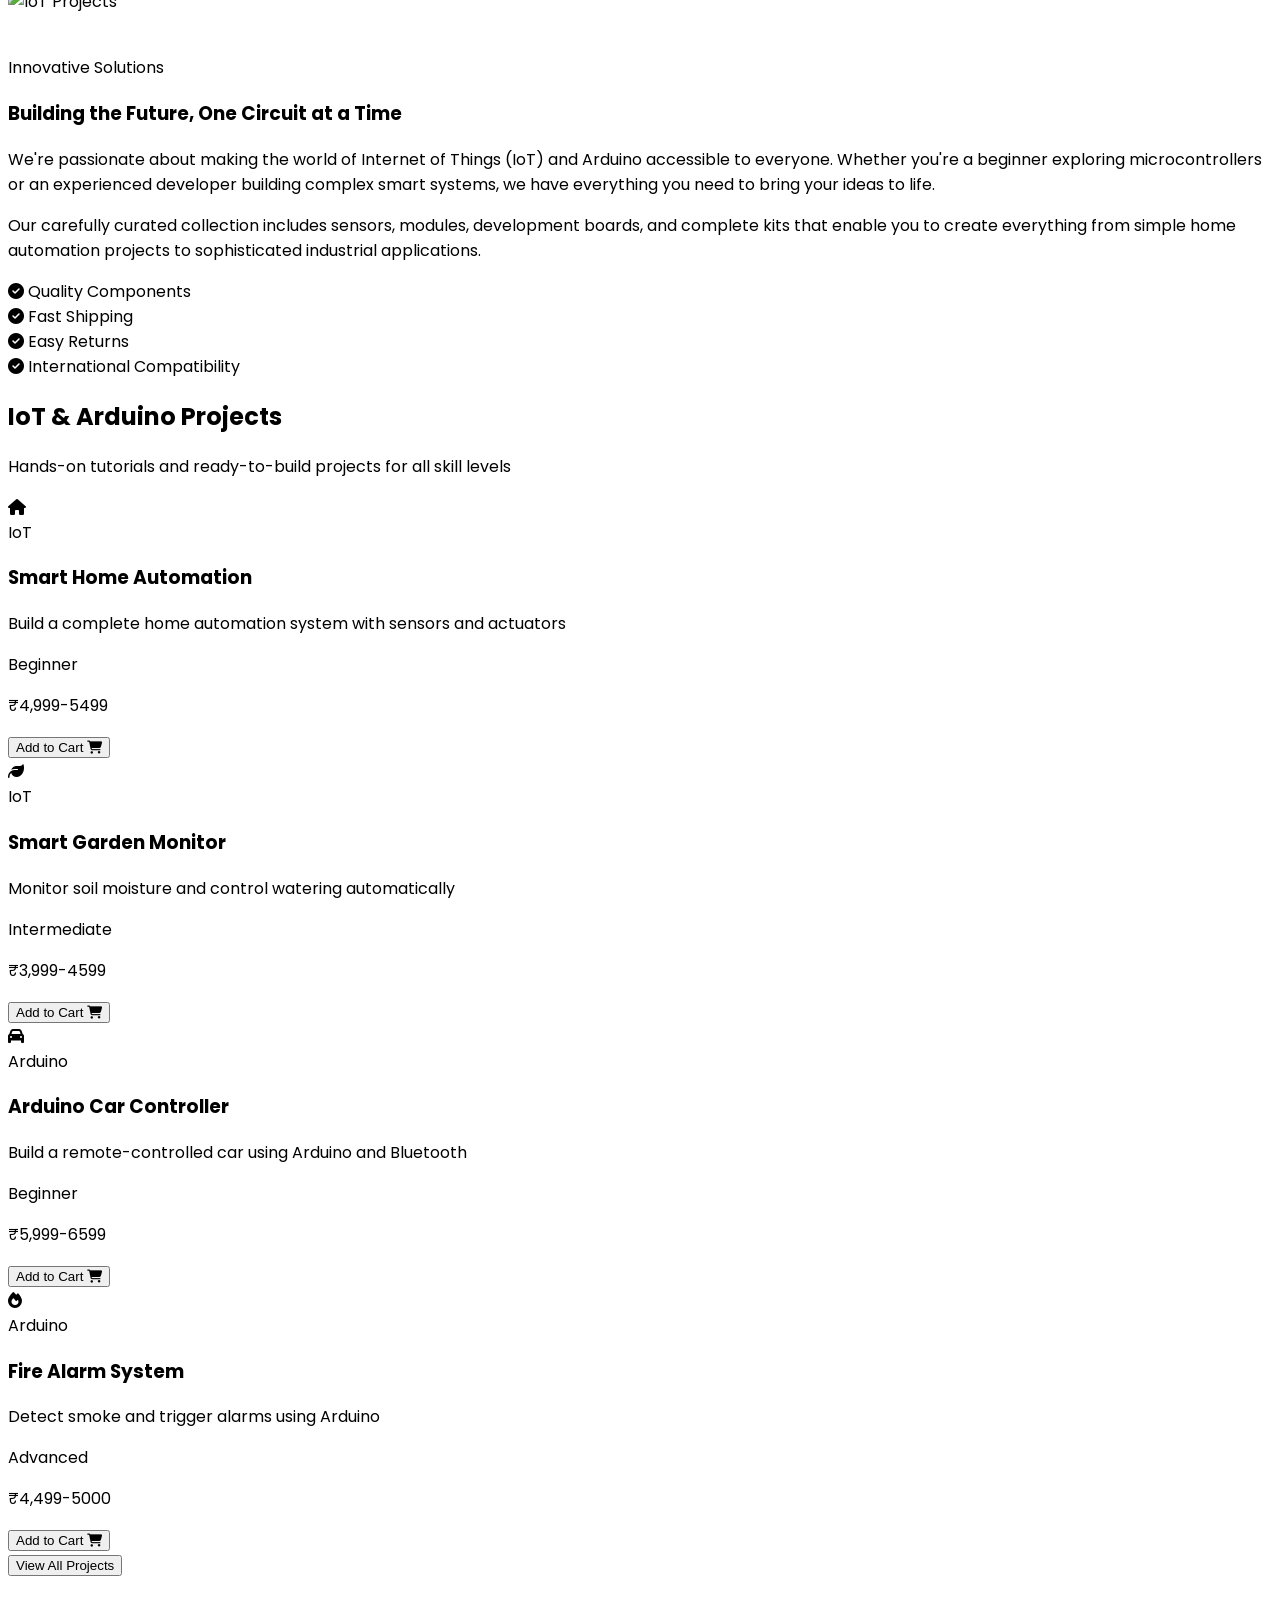
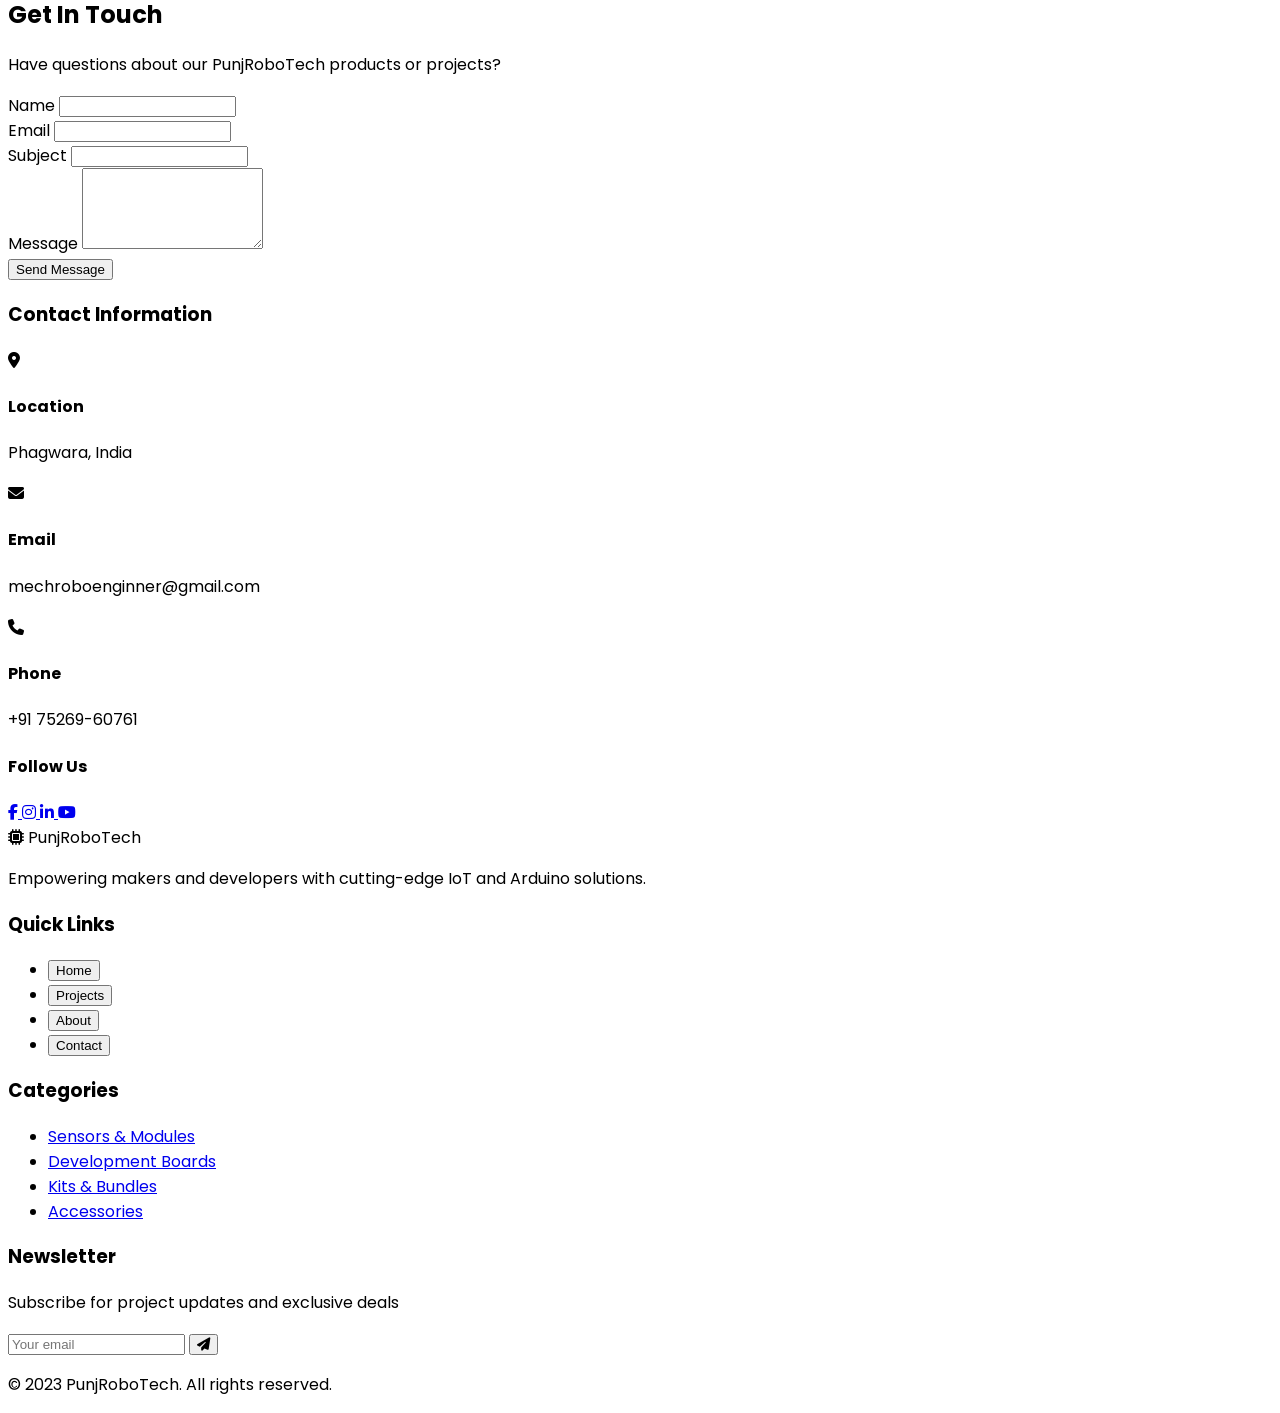
==== commit 75e8d74e: "Update index.html" ====
--- a/index.html
+++ b/index.html
@@ -4,6 +4,10 @@
     <meta charset="UTF-8">
     <meta name="viewport" content="width=device-width, initial-scale=1.0">
     <title>PunjRoboTech - IoT & Arduino Projects Store</title>
+    <!-- Meta tags you can add -->
+    <meta name="description" content="PunjRoboTech - Premium IoT and Arduino projects and components store.">
+    <meta name="keywords" content="IoT, Arduino, Projects, Components, Sensors, Kits">
+    <meta name="author" content="PunjRoboTech">
     <script src="https://cdn.tailwindcss.com"></script>
     <link rel="stylesheet" href="https://cdnjs.cloudflare.com/ajax/libs/font-awesome/6.4.0/css/all.min.css">
     <script>
@@ -136,6 +140,22 @@
             border-color: #3b82f6;
             background-color: #dbeafe;
         }
+        .order-type {
+            transition: all 0.3s ease;
+            cursor: pointer;
+        }
+        .order-type.selected {
+            border-color: #3b82f6;
+            background-color: #dbeafe;
+        }
+        .international-shipping {
+            transition: all 0.3s ease;
+            cursor: pointer;
+        }
+        .international-shipping.selected {
+            border-color: #3b82f6;
+            background-color: #dbeafe;
+        }
     </style>
 </head>
 <body class="bg-gray-50">
@@ -258,6 +278,42 @@
         </div>
     </div>
 
+    <!-- Order Type Selection Modal -->
+    <div id="order-type-modal" class="fixed inset-0 bg-black bg-opacity-50 z-50 flex items-center justify-center p-4 hidden">
+        <div class="bg-white rounded-xl shadow-2xl max-w-md w-full p-6">
+            <div class="flex justify-between items-center mb-6">
+                <h3 class="text-xl font-bold text-gray-900">Select Order Type</h3>
+                <button onclick="closeOrderTypeModal()" class="text-gray-400 hover:text-gray-500">
+                    <i class="fas fa-times text-xl"></i>
+                </button>
+            </div>
+            
+            <div id="order-type-options" class="space-y-4">
+                <div class="order-type border-2 border-gray-200 rounded-lg p-4 flex items-center"
+                     onclick="selectOrderType('India Wide')">
+                    <div class="mr-4">
+                        <i class="fas fa-flag text-gray-500 text-2xl"></i>
+                    </div>
+                    <div class="flex-1">
+                        <h4 class="font-semibold text-gray-900">India Wide Shipping</h4>
+                        <p class="text-gray-600 text-sm">Delivery within India</p>
+                    </div>
+                </div>
+                
+                <div class="order-type border-2 border-gray-200 rounded-lg p-4 flex items-center"
+                     onclick="selectOrderType('International')">
+                    <div class="mr-4">
+                        <i class="fas fa-globe-americas text-gray-500 text-2xl"></i>
+                    </div>
+                    <div class="flex-1">
+                        <h4 class="font-semibold text-gray-900">International Shipping</h4>
+                        <p class="text-gray-600 text-sm">Delivery worldwide</p>
+                    </div>
+                </div>
+            </div>
+        </div>
+    </div>
+
     <!-- Shipping Methods Modal -->
     <div id="shipping-modal" class="fixed inset-0 bg-black bg-opacity-50 z-50 flex items-center justify-center p-4 hidden">
         <div class="bg-white rounded-xl shadow-2xl max-w-md w-full p-6">
@@ -269,47 +325,7 @@
             </div>
             
             <div id="shipping-options" class="space-y-4">
-                <div class="shipping-method border-2 border-gray-200 rounded-lg p-4 flex items-center"
-                     onclick="selectShippingMethod('Standard', 99)">
-                    <div class="mr-4">
-                        <i class="fas fa-truck text-gray-500 text-2xl"></i>
-                    </div>
-                    <div class="flex-1">
-                        <h4 class="font-semibold text-gray-900">Standard Shipping</h4>
-                        <p class="text-gray-600 text-sm">Delivered in 5-7 business days</p>
-                    </div>
-                    <div class="text-right">
-                        <p class="font-semibold text-primary">₹99</p>
-                    </div>
-                </div>
-                
-                <div class="shipping-method border-2 border-gray-200 rounded-lg p-4 flex items-center"
-                     onclick="selectShippingMethod('Express', 299)">
-                    <div class="mr-4">
-                        <i class="fas fa-rocket text-gray-500 text-2xl"></i>
-                    </div>
-                    <div class="flex-1">
-                        <h4 class="font-semibold text-gray-900">Express Shipping</h4>
-                        <p class="text-gray-600 text-sm">Delivered in 1-2 business days</p>
-                    </div>
-                    <div class="text-right">
-                        <p class="font-semibold text-primary">₹299</p>
-                    </div>
-                </div>
-                
-                <div class="shipping-method border-2 border-gray-200 rounded-lg p-4 flex items-center"
-                     onclick="selectShippingMethod('Overnight', 499)">
-                    <div class="mr-4">
-                        <i class="fas fa-bolt text-gray-500 text-2xl"></i>
-                    </div>
-                    <div class="flex-1">
-                        <h4 class="font-semibold text-gray-900">Overnight Shipping</h4>
-                        <p class="text-gray-600 text-sm">Delivered tomorrow</p>
-                    </div>
-                    <div class="text-right">
-                        <p class="font-semibold text-primary">₹499</p>
-                    </div>
-                </div>
+                <!-- Shipping options will be dynamically populated based on order type -->
             </div>
             
             <div class="mt-8 pt-6 border-t border-gray-200">
@@ -821,6 +837,7 @@
         let selectedComponent = null;
         let selectedProject = null;
         let projectPrice = 0;
+        let selectedOrderType = null;
 
         function openComponentSelector(name, price) {
             selectedProject = name;
@@ -834,27 +851,27 @@
             document.body.style.overflow = 'auto';
         }
 
-      function selectComponentType(type, additionalCost) {
-    // Remove selected class from all options
-    document.querySelectorAll('.component-option').forEach(el => {
-        el.classList.remove('selected');
-    });
-    
-    // Add selected class to clicked option
-    event.currentTarget.classList.add('selected');
-    
-    selectedComponent = { type, additionalCost };
-    
-    // Calculate total component price
-    const componentTotal = projectPrice + additionalCost;
-    document.getElementById('component-total').textContent = `₹${componentTotal.toFixed(2)}`;
-    
-    // Add item to cart with updated price
-    addToCart(selectedProject, componentTotal);
-    
-    // Close component modal
-    closeComponentModal();
-}
+        function selectComponentType(type, additionalCost) {
+            // Remove selected class from all options
+            document.querySelectorAll('.component-option').forEach(el => {
+                el.classList.remove('selected');
+            });
+            
+            // Add selected class to clicked option
+            event.currentTarget.classList.add('selected');
+            
+            selectedComponent = { type, additionalCost };
+            
+            // Calculate total component price
+            const componentTotal = projectPrice + additionalCost;
+            document.getElementById('component-total').textContent = `₹${componentTotal.toFixed(2)}`;
+            
+            // Add item to cart with updated price
+            addToCart(selectedProject, componentTotal);
+            
+            // Close component modal
+            closeComponentModal();
+        }
 
         function addToCart(name, price) {
             const existingItem = cart.find(item => item.name === name);
@@ -1059,13 +1076,92 @@
                 return;
             }
             
+            // Show order type selection modal
+            document.getElementById('order-type-modal').classList.remove('hidden');
+            document.body.style.overflow = 'hidden';
+        }
+
+        function closeOrderTypeModal() {
+            document.getElementById('order-type-modal').classList.add('hidden');
+            document.body.style.overflow = 'auto';
+        }
+
+        function selectOrderType(orderType) {
+            selectedOrderType = orderType;
+            closeOrderTypeModal();
+            
             // Calculate subtotal
             const subtotal = cart.reduce((total, item) => total + (item.price * item.quantity), 0);
             document.getElementById('sub-total').textContent = `₹${subtotal.toFixed(2)}`;
             
-            // Show modal
+            // Populate shipping options based on order type
+            populateShippingOptions(orderType);
+            
+            // Show shipping modal
             document.getElementById('shipping-modal').classList.remove('hidden');
             document.body.style.overflow = 'hidden';
+        }
+
+        function populateShippingOptions(orderType) {
+            const shippingOptionsContainer = document.getElementById('shipping-options');
+            shippingOptionsContainer.innerHTML = '';
+            
+            if (orderType === 'India Wide') {
+                // Show all shipping options for India wide
+                const shippingOptions = [
+                    {method: 'Standard', cost: 99},
+                    {method: 'Express', cost: 299},
+                    {method: 'Overnight', cost: 499}
+                ];
+                
+                shippingOptions.forEach(option => {
+                    const shippingOption = document.createElement('div');
+                    shippingOption.className = 'shipping-method border-2 border-gray-200 rounded-lg p-4 flex items-center';
+                    shippingOption.onclick = function() {
+                        selectShippingMethod(option.method, option.cost);
+                    };
+                    shippingOption.innerHTML = `
+                        <div class="mr-4">
+                            <i class="fas fa-truck text-gray-500 text-2xl"></i>
+                        </div>
+                        <div class="flex-1">
+                            <h4 class="font-semibold text-gray-900">${option.method} Shipping</h4>
+                            <p class="text-gray-600 text-sm">Delivered in ${option.method === 'Standard' ? '5-7' : option.method === 'Express' ? '1-2' : '1'} business days</p>
+                        </div>
+                        <div class="text-right">
+                            <p class="font-semibold text-primary">₹${option.cost.toFixed(2)}</p>
+                        </div>
+                    `;
+                    shippingOptionsContainer.appendChild(shippingOption);
+                });
+            } else {
+                // Show only 2 options for international
+                const shippingOptions = [
+                    {method: 'Standard', cost: 499},
+                    {method: 'Express', cost: 1299}
+                ];
+                
+                shippingOptions.forEach(option => {
+                    const shippingOption = document.createElement('div');
+                    shippingOption.className = 'international-shipping border-2 border-gray-200 rounded-lg p-4 flex items-center';
+                    shippingOption.onclick = function() {
+                        selectShippingMethod(option.method, option.cost);
+                    };
+                    shippingOption.innerHTML = `
+                        <div class="mr-4">
+                            <i class="fas fa-plane text-gray-500 text-2xl"></i>
+                        </div>
+                        <div class="flex-1">
+                            <h4 class="font-semibold text-gray-900">${option.method} International Shipping</h4>
+                            <p class="text-gray-600 text-sm">Delivered in ${option.method === 'Standard' ? '10-15' : '3-5'} business days</p>
+                        </div>
+                        <div class="text-right">
+                            <p class="font-semibold text-primary">₹${option.cost.toFixed(2)}</p>
+                        </div>
+                    `;
+                    shippingOptionsContainer.appendChild(shippingOption);
+                });
+            }
         }
 
         function closeShippingModal() {
@@ -1075,9 +1171,15 @@
 
         function selectShippingMethod(method, cost) {
             // Remove selected class from all options
-            document.querySelectorAll('.shipping-method').forEach(el => {
-                el.classList.remove('selected');
-            });
+            if (selectedOrderType === 'India Wide') {
+                document.querySelectorAll('.shipping-method').forEach(el => {
+                    el.classList.remove('selected');
+                });
+            } else {
+                document.querySelectorAll('.international-shipping').forEach(el => {
+                    el.classList.remove('selected');
+                });
+            }
             
             // Add selected class to clicked option
             event.currentTarget.classList.add('selected');
